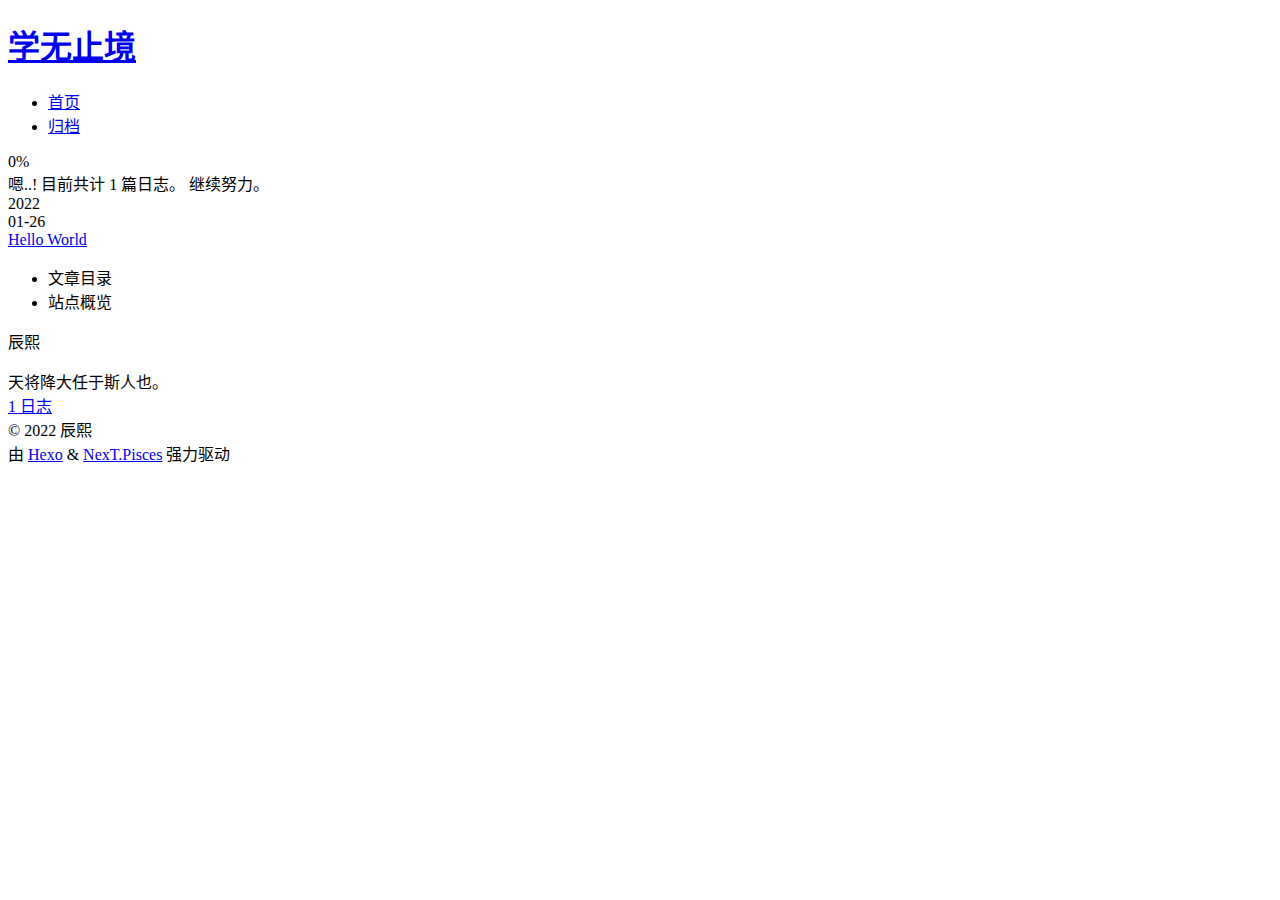
==== archives/index.html @ 9449c5f8 "Site updated: 2022-01-26 18:13:05" ====
<!DOCTYPE html>
<html lang="zh-CN">
<head>
  <meta charset="UTF-8">
<meta name="viewport" content="width=device-width, initial-scale=1, maximum-scale=2">
<meta name="theme-color" content="#222">
<meta name="generator" content="Hexo 6.0.0">
  <link rel="apple-touch-icon" sizes="180x180" href="/chenxijava.github.io/images/apple-touch-icon-next.png">
  <link rel="icon" type="image/png" sizes="32x32" href="/chenxijava.github.io/images/favicon-32x32-next.png">
  <link rel="icon" type="image/png" sizes="16x16" href="/chenxijava.github.io/images/favicon-16x16-next.png">
  <link rel="mask-icon" href="/chenxijava.github.io/images/logo.svg" color="#222">

<link rel="stylesheet" href="/chenxijava.github.io/css/main.css">


<link rel="stylesheet" href="/chenxijava.github.io/lib/font-awesome/css/all.min.css">

<script id="hexo-configurations">
    var NexT = window.NexT || {};
    var CONFIG = {"hostname":"chen-xi-d.github.io","root":"/chenxijava.github.io/","scheme":"Pisces","version":"7.8.0","exturl":false,"sidebar":{"position":"left","display":"post","padding":18,"offset":12,"onmobile":false},"copycode":{"enable":false,"show_result":false,"style":null},"back2top":{"enable":true,"sidebar":false,"scrollpercent":false},"bookmark":{"enable":false,"color":"#222","save":"auto"},"fancybox":false,"mediumzoom":false,"lazyload":false,"pangu":false,"comments":{"style":"tabs","active":null,"storage":true,"lazyload":false,"nav":null},"algolia":{"hits":{"per_page":10},"labels":{"input_placeholder":"Search for Posts","hits_empty":"We didn't find any results for the search: ${query}","hits_stats":"${hits} results found in ${time} ms"}},"localsearch":{"enable":false,"trigger":"auto","top_n_per_article":1,"unescape":false,"preload":false},"motion":{"enable":true,"async":false,"transition":{"post_block":"fadeIn","post_header":"slideDownIn","post_body":"slideDownIn","coll_header":"slideLeftIn","sidebar":"slideUpIn"}}};
  </script>

  <meta name="description" content="天将降大任于斯人也。">
<meta property="og:type" content="website">
<meta property="og:title" content="学无止境">
<meta property="og:url" content="https://chen-xi-d.github.io/chenxijava.github.io/archives/index.html">
<meta property="og:site_name" content="学无止境">
<meta property="og:description" content="天将降大任于斯人也。">
<meta property="og:locale" content="zh_CN">
<meta property="article:author" content="辰熙">
<meta name="twitter:card" content="summary">

<link rel="canonical" href="https://chen-xi-d.github.io/chenxijava.github.io/archives/">


<script id="page-configurations">
  // https://hexo.io/docs/variables.html
  CONFIG.page = {
    sidebar: "",
    isHome : false,
    isPost : false,
    lang   : 'zh-CN'
  };
</script>

  <title>归档 | 学无止境</title>
  






  <noscript>
  <style>
  .use-motion .brand,
  .use-motion .menu-item,
  .sidebar-inner,
  .use-motion .post-block,
  .use-motion .pagination,
  .use-motion .comments,
  .use-motion .post-header,
  .use-motion .post-body,
  .use-motion .collection-header { opacity: initial; }

  .use-motion .site-title,
  .use-motion .site-subtitle {
    opacity: initial;
    top: initial;
  }

  .use-motion .logo-line-before i { left: initial; }
  .use-motion .logo-line-after i { right: initial; }
  </style>
</noscript>

</head>

<body itemscope itemtype="http://schema.org/WebPage">
  <div class="container use-motion">
    <div class="headband"></div>

    <header class="header" itemscope itemtype="http://schema.org/WPHeader">
      <div class="header-inner"><div class="site-brand-container">
  <div class="site-nav-toggle">
    <div class="toggle" aria-label="切换导航栏">
      <span class="toggle-line toggle-line-first"></span>
      <span class="toggle-line toggle-line-middle"></span>
      <span class="toggle-line toggle-line-last"></span>
    </div>
  </div>

  <div class="site-meta">

    <a href="/chenxijava.github.io/" class="brand" rel="start">
      <span class="logo-line-before"><i></i></span>
      <h1 class="site-title">学无止境</h1>
      <span class="logo-line-after"><i></i></span>
    </a>
  </div>

  <div class="site-nav-right">
    <div class="toggle popup-trigger">
    </div>
  </div>
</div>




<nav class="site-nav">
  <ul id="menu" class="main-menu menu">
        <li class="menu-item menu-item-home">

    <a href="/chenxijava.github.io/" rel="section"><i class="fa fa-home fa-fw"></i>首页</a>

  </li>
        <li class="menu-item menu-item-archives">

    <a href="/chenxijava.github.io/archives/" rel="section"><i class="fa fa-archive fa-fw"></i>归档</a>

  </li>
  </ul>
</nav>




</div>
    </header>

    
  <div class="back-to-top">
    <i class="fa fa-arrow-up"></i>
    <span>0%</span>
  </div>


    <main class="main">
      <div class="main-inner">
        <div class="content-wrap">
          

          <div class="content archive">
            

  
  
  
  <div class="post-block">
    <div class="posts-collapse">
      <div class="collection-title">
        <span class="collection-header">嗯..! 目前共计 1 篇日志。 继续努力。</span>
      </div>

      
    <div class="collection-year">
      <span class="collection-header">2022</span>
    </div>

  <article itemscope itemtype="http://schema.org/Article">
    <header class="post-header">

      <div class="post-meta">
        <time itemprop="dateCreated"
              datetime="2022-01-26T10:30:48+08:00"
              content="2022-01-26">
          01-26
        </time>
      </div>

      <div class="post-title">
          <a class="post-title-link" href="/chenxijava.github.io/2022/01/26/hello-world/" itemprop="url">
            <span itemprop="name">Hello World</span>
          </a>
      </div>

    </header>
  </article>


    </div>
  </div>
  
  
  

  



          </div>
          

<script>
  window.addEventListener('tabs:register', () => {
    let { activeClass } = CONFIG.comments;
    if (CONFIG.comments.storage) {
      activeClass = localStorage.getItem('comments_active') || activeClass;
    }
    if (activeClass) {
      let activeTab = document.querySelector(`a[href="#comment-${activeClass}"]`);
      if (activeTab) {
        activeTab.click();
      }
    }
  });
  if (CONFIG.comments.storage) {
    window.addEventListener('tabs:click', event => {
      if (!event.target.matches('.tabs-comment .tab-content .tab-pane')) return;
      let commentClass = event.target.classList[1];
      localStorage.setItem('comments_active', commentClass);
    });
  }
</script>

        </div>
          
  
  <div class="toggle sidebar-toggle">
    <span class="toggle-line toggle-line-first"></span>
    <span class="toggle-line toggle-line-middle"></span>
    <span class="toggle-line toggle-line-last"></span>
  </div>

  <aside class="sidebar">
    <div class="sidebar-inner">

      <ul class="sidebar-nav motion-element">
        <li class="sidebar-nav-toc">
          文章目录
        </li>
        <li class="sidebar-nav-overview">
          站点概览
        </li>
      </ul>

      <!--noindex-->
      <div class="post-toc-wrap sidebar-panel">
      </div>
      <!--/noindex-->

      <div class="site-overview-wrap sidebar-panel">
        <div class="site-author motion-element" itemprop="author" itemscope itemtype="http://schema.org/Person">
  <p class="site-author-name" itemprop="name">辰熙</p>
  <div class="site-description" itemprop="description">天将降大任于斯人也。</div>
</div>
<div class="site-state-wrap motion-element">
  <nav class="site-state">
      <div class="site-state-item site-state-posts">
          <a href="/chenxijava.github.io/archives/">
        
          <span class="site-state-item-count">1</span>
          <span class="site-state-item-name">日志</span>
        </a>
      </div>
  </nav>
</div>



      </div>

    </div>
  </aside>
  <div id="sidebar-dimmer"></div>


      </div>
    </main>

    <footer class="footer">
      <div class="footer-inner">
        

        

<div class="copyright">
  
  &copy; 
  <span itemprop="copyrightYear">2022</span>
  <span class="with-love">
    <i class="fa fa-heart"></i>
  </span>
  <span class="author" itemprop="copyrightHolder">辰熙</span>
</div>
  <div class="powered-by">由 <a href="https://hexo.io/" class="theme-link" rel="noopener" target="_blank">Hexo</a> & <a href="https://pisces.theme-next.org/" class="theme-link" rel="noopener" target="_blank">NexT.Pisces</a> 强力驱动
  </div>

        








      </div>
    </footer>
  </div>

  
  <script src="/chenxijava.github.io/lib/anime.min.js"></script>
  <script src="/chenxijava.github.io/lib/velocity/velocity.min.js"></script>
  <script src="/chenxijava.github.io/lib/velocity/velocity.ui.min.js"></script>

<script src="/chenxijava.github.io/js/utils.js"></script>

<script src="/chenxijava.github.io/js/motion.js"></script>


<script src="/chenxijava.github.io/js/schemes/pisces.js"></script>


<script src="/chenxijava.github.io/js/next-boot.js"></script>




  















  

  

</body>
</html>
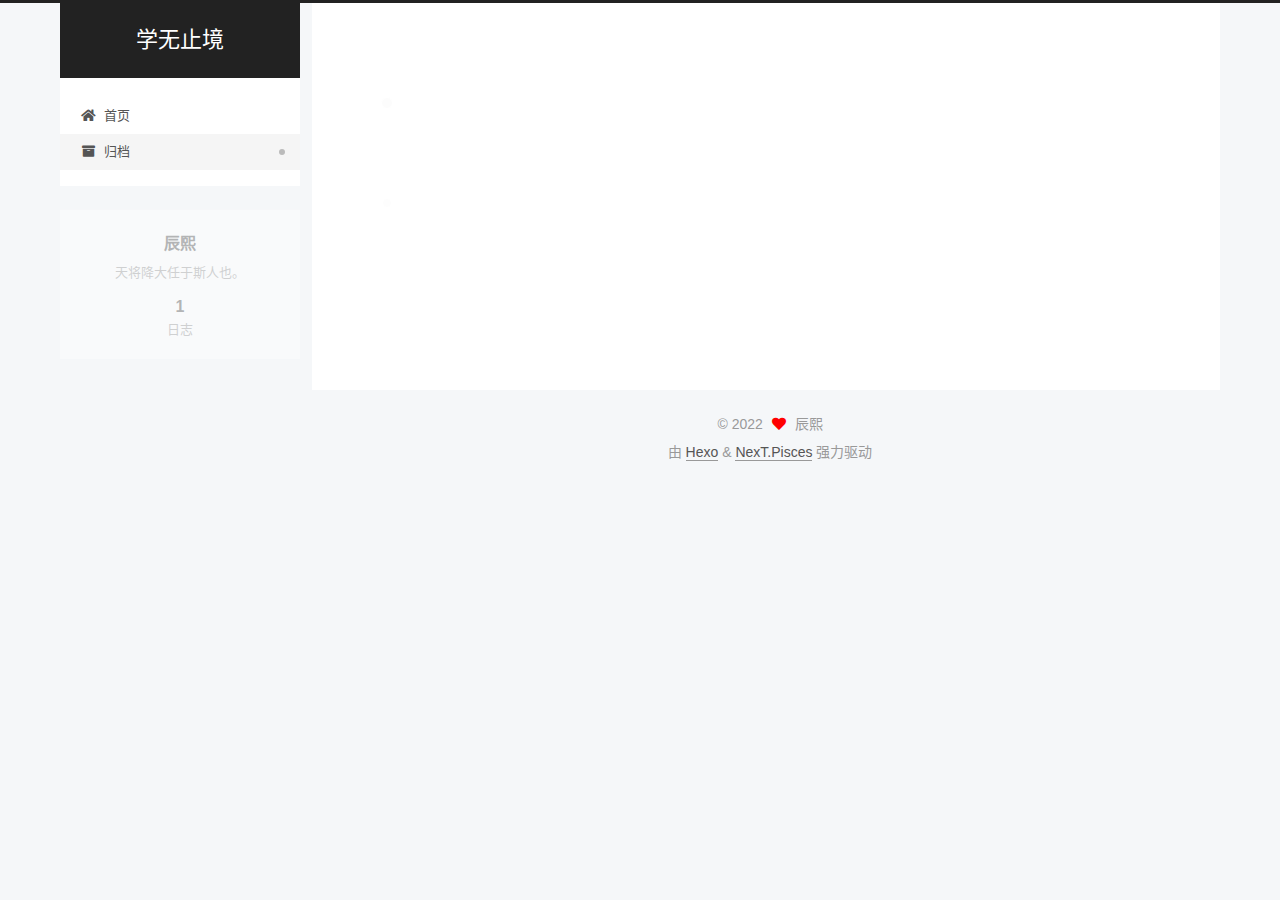
==== commit 420c98ac: "Site updated: 2022-01-26 18:37:50" ====
--- a/archives/index.html
+++ b/archives/index.html
@@ -5,32 +5,32 @@
 <meta name="viewport" content="width=device-width, initial-scale=1, maximum-scale=2">
 <meta name="theme-color" content="#222">
 <meta name="generator" content="Hexo 6.0.0">
-  <link rel="apple-touch-icon" sizes="180x180" href="/chenxijava.github.io/images/apple-touch-icon-next.png">
-  <link rel="icon" type="image/png" sizes="32x32" href="/chenxijava.github.io/images/favicon-32x32-next.png">
-  <link rel="icon" type="image/png" sizes="16x16" href="/chenxijava.github.io/images/favicon-16x16-next.png">
-  <link rel="mask-icon" href="/chenxijava.github.io/images/logo.svg" color="#222">
-
-<link rel="stylesheet" href="/chenxijava.github.io/css/main.css">
-
-
-<link rel="stylesheet" href="/chenxijava.github.io/lib/font-awesome/css/all.min.css">
+  <link rel="apple-touch-icon" sizes="180x180" href="/images/apple-touch-icon-next.png">
+  <link rel="icon" type="image/png" sizes="32x32" href="/images/favicon-32x32-next.png">
+  <link rel="icon" type="image/png" sizes="16x16" href="/images/favicon-16x16-next.png">
+  <link rel="mask-icon" href="/images/logo.svg" color="#222">
+
+<link rel="stylesheet" href="/css/main.css">
+
+
+<link rel="stylesheet" href="/lib/font-awesome/css/all.min.css">
 
 <script id="hexo-configurations">
     var NexT = window.NexT || {};
-    var CONFIG = {"hostname":"chen-xi-d.github.io","root":"/chenxijava.github.io/","scheme":"Pisces","version":"7.8.0","exturl":false,"sidebar":{"position":"left","display":"post","padding":18,"offset":12,"onmobile":false},"copycode":{"enable":false,"show_result":false,"style":null},"back2top":{"enable":true,"sidebar":false,"scrollpercent":false},"bookmark":{"enable":false,"color":"#222","save":"auto"},"fancybox":false,"mediumzoom":false,"lazyload":false,"pangu":false,"comments":{"style":"tabs","active":null,"storage":true,"lazyload":false,"nav":null},"algolia":{"hits":{"per_page":10},"labels":{"input_placeholder":"Search for Posts","hits_empty":"We didn't find any results for the search: ${query}","hits_stats":"${hits} results found in ${time} ms"}},"localsearch":{"enable":false,"trigger":"auto","top_n_per_article":1,"unescape":false,"preload":false},"motion":{"enable":true,"async":false,"transition":{"post_block":"fadeIn","post_header":"slideDownIn","post_body":"slideDownIn","coll_header":"slideLeftIn","sidebar":"slideUpIn"}}};
+    var CONFIG = {"hostname":"chenxudong.com.cn","root":"/","scheme":"Pisces","version":"7.8.0","exturl":false,"sidebar":{"position":"left","display":"post","padding":18,"offset":12,"onmobile":false},"copycode":{"enable":false,"show_result":false,"style":null},"back2top":{"enable":true,"sidebar":false,"scrollpercent":false},"bookmark":{"enable":false,"color":"#222","save":"auto"},"fancybox":false,"mediumzoom":false,"lazyload":false,"pangu":false,"comments":{"style":"tabs","active":null,"storage":true,"lazyload":false,"nav":null},"algolia":{"hits":{"per_page":10},"labels":{"input_placeholder":"Search for Posts","hits_empty":"We didn't find any results for the search: ${query}","hits_stats":"${hits} results found in ${time} ms"}},"localsearch":{"enable":false,"trigger":"auto","top_n_per_article":1,"unescape":false,"preload":false},"motion":{"enable":true,"async":false,"transition":{"post_block":"fadeIn","post_header":"slideDownIn","post_body":"slideDownIn","coll_header":"slideLeftIn","sidebar":"slideUpIn"}}};
   </script>
 
   <meta name="description" content="天将降大任于斯人也。">
 <meta property="og:type" content="website">
 <meta property="og:title" content="学无止境">
-<meta property="og:url" content="https://chen-xi-d.github.io/chenxijava.github.io/archives/index.html">
+<meta property="og:url" content="http://chenxudong.com.cn/archives/index.html">
 <meta property="og:site_name" content="学无止境">
 <meta property="og:description" content="天将降大任于斯人也。">
 <meta property="og:locale" content="zh_CN">
 <meta property="article:author" content="辰熙">
 <meta name="twitter:card" content="summary">
 
-<link rel="canonical" href="https://chen-xi-d.github.io/chenxijava.github.io/archives/">
+<link rel="canonical" href="http://chenxudong.com.cn/archives/">
 
 
 <script id="page-configurations">
@@ -92,7 +92,7 @@
 
   <div class="site-meta">
 
-    <a href="/chenxijava.github.io/" class="brand" rel="start">
+    <a href="/" class="brand" rel="start">
       <span class="logo-line-before"><i></i></span>
       <h1 class="site-title">学无止境</h1>
       <span class="logo-line-after"><i></i></span>
@@ -112,12 +112,12 @@
   <ul id="menu" class="main-menu menu">
         <li class="menu-item menu-item-home">
 
-    <a href="/chenxijava.github.io/" rel="section"><i class="fa fa-home fa-fw"></i>首页</a>
+    <a href="/" rel="section"><i class="fa fa-home fa-fw"></i>首页</a>
 
   </li>
         <li class="menu-item menu-item-archives">
 
-    <a href="/chenxijava.github.io/archives/" rel="section"><i class="fa fa-archive fa-fw"></i>归档</a>
+    <a href="/archives/" rel="section"><i class="fa fa-archive fa-fw"></i>归档</a>
 
   </li>
   </ul>
@@ -170,7 +170,7 @@
       </div>
 
       <div class="post-title">
-          <a class="post-title-link" href="/chenxijava.github.io/2022/01/26/hello-world/" itemprop="url">
+          <a class="post-title-link" href="/2022/01/26/hello-world/" itemprop="url">
             <span itemprop="name">Hello World</span>
           </a>
       </div>
@@ -248,7 +248,7 @@
 <div class="site-state-wrap motion-element">
   <nav class="site-state">
       <div class="site-state-item site-state-posts">
-          <a href="/chenxijava.github.io/archives/">
+          <a href="/archives/">
         
           <span class="site-state-item-count">1</span>
           <span class="site-state-item-name">日志</span>
@@ -301,19 +301,19 @@
   </div>
 
   
-  <script src="/chenxijava.github.io/lib/anime.min.js"></script>
-  <script src="/chenxijava.github.io/lib/velocity/velocity.min.js"></script>
-  <script src="/chenxijava.github.io/lib/velocity/velocity.ui.min.js"></script>
-
-<script src="/chenxijava.github.io/js/utils.js"></script>
-
-<script src="/chenxijava.github.io/js/motion.js"></script>
-
-
-<script src="/chenxijava.github.io/js/schemes/pisces.js"></script>
-
-
-<script src="/chenxijava.github.io/js/next-boot.js"></script>
+  <script src="/lib/anime.min.js"></script>
+  <script src="/lib/velocity/velocity.min.js"></script>
+  <script src="/lib/velocity/velocity.ui.min.js"></script>
+
+<script src="/js/utils.js"></script>
+
+<script src="/js/motion.js"></script>
+
+
+<script src="/js/schemes/pisces.js"></script>
+
+
+<script src="/js/next-boot.js"></script>
 
 
 
--- a/css/main.css
+++ b/css/main.css
@@ -0,0 +1,2441 @@
+:root {
+  --body-bg-color: #f5f7f9;
+  --content-bg-color: #fff;
+  --card-bg-color: #f5f5f5;
+  --text-color: #555;
+  --blockquote-color: #666;
+  --link-color: #555;
+  --link-hover-color: #222;
+  --brand-color: #fff;
+  --brand-hover-color: #fff;
+  --table-row-odd-bg-color: #f9f9f9;
+  --table-row-hover-bg-color: #f5f5f5;
+  --menu-item-bg-color: #f5f5f5;
+  --btn-default-bg: #fff;
+  --btn-default-color: #555;
+  --btn-default-border-color: #555;
+  --btn-default-hover-bg: #222;
+  --btn-default-hover-color: #fff;
+  --btn-default-hover-border-color: #222;
+}
+html {
+  line-height: 1.15; /* 1 */
+  -webkit-text-size-adjust: 100%; /* 2 */
+}
+body {
+  margin: 0;
+}
+main {
+  display: block;
+}
+h1 {
+  font-size: 2em;
+  margin: 0.67em 0;
+}
+hr {
+  box-sizing: content-box; /* 1 */
+  height: 0; /* 1 */
+  overflow: visible; /* 2 */
+}
+pre {
+  font-family: monospace, monospace; /* 1 */
+  font-size: 1em; /* 2 */
+}
+a {
+  background: transparent;
+}
+abbr[title] {
+  border-bottom: none; /* 1 */
+  text-decoration: underline; /* 2 */
+  text-decoration: underline dotted; /* 2 */
+}
+b,
+strong {
+  font-weight: bolder;
+}
+code,
+kbd,
+samp {
+  font-family: monospace, monospace; /* 1 */
+  font-size: 1em; /* 2 */
+}
+small {
+  font-size: 80%;
+}
+sub,
+sup {
+  font-size: 75%;
+  line-height: 0;
+  position: relative;
+  vertical-align: baseline;
+}
+sub {
+  bottom: -0.25em;
+}
+sup {
+  top: -0.5em;
+}
+img {
+  border-style: none;
+}
+button,
+input,
+optgroup,
+select,
+textarea {
+  font-family: inherit; /* 1 */
+  font-size: 100%; /* 1 */
+  line-height: 1.15; /* 1 */
+  margin: 0; /* 2 */
+}
+button,
+input {
+/* 1 */
+  overflow: visible;
+}
+button,
+select {
+/* 1 */
+  text-transform: none;
+}
+button,
+[type='button'],
+[type='reset'],
+[type='submit'] {
+  -webkit-appearance: button;
+}
+button::-moz-focus-inner,
+[type='button']::-moz-focus-inner,
+[type='reset']::-moz-focus-inner,
+[type='submit']::-moz-focus-inner {
+  border-style: none;
+  padding: 0;
+}
+button:-moz-focusring,
+[type='button']:-moz-focusring,
+[type='reset']:-moz-focusring,
+[type='submit']:-moz-focusring {
+  outline: 1px dotted ButtonText;
+}
+fieldset {
+  padding: 0.35em 0.75em 0.625em;
+}
+legend {
+  box-sizing: border-box; /* 1 */
+  color: inherit; /* 2 */
+  display: table; /* 1 */
+  max-width: 100%; /* 1 */
+  padding: 0; /* 3 */
+  white-space: normal; /* 1 */
+}
+progress {
+  vertical-align: baseline;
+}
+textarea {
+  overflow: auto;
+}
+[type='checkbox'],
+[type='radio'] {
+  box-sizing: border-box; /* 1 */
+  padding: 0; /* 2 */
+}
+[type='number']::-webkit-inner-spin-button,
+[type='number']::-webkit-outer-spin-button {
+  height: auto;
+}
+[type='search'] {
+  outline-offset: -2px; /* 2 */
+  -webkit-appearance: textfield; /* 1 */
+}
+[type='search']::-webkit-search-decoration {
+  -webkit-appearance: none;
+}
+::-webkit-file-upload-button {
+  font: inherit; /* 2 */
+  -webkit-appearance: button; /* 1 */
+}
+details {
+  display: block;
+}
+summary {
+  display: list-item;
+}
+template {
+  display: none;
+}
+[hidden] {
+  display: none;
+}
+::selection {
+  background: #262a30;
+  color: #eee;
+}
+html,
+body {
+  height: 100%;
+}
+body {
+  background: var(--body-bg-color);
+  color: var(--text-color);
+  font-family: 'Lato', "PingFang SC", "Microsoft YaHei", sans-serif;
+  font-size: 1em;
+  line-height: 2;
+}
+@media (max-width: 991px) {
+  body {
+    padding-left: 0 !important;
+    padding-right: 0 !important;
+  }
+}
+h1,
+h2,
+h3,
+h4,
+h5,
+h6 {
+  font-family: 'Lato', "PingFang SC", "Microsoft YaHei", sans-serif;
+  font-weight: bold;
+  line-height: 1.5;
+  margin: 20px 0 15px;
+}
+h1 {
+  font-size: 1.5em;
+}
+h2 {
+  font-size: 1.375em;
+}
+h3 {
+  font-size: 1.25em;
+}
+h4 {
+  font-size: 1.125em;
+}
+h5 {
+  font-size: 1em;
+}
+h6 {
+  font-size: 0.875em;
+}
+p {
+  margin: 0 0 20px 0;
+}
+a,
+span.exturl {
+  border-bottom: 1px solid #999;
+  color: var(--link-color);
+  outline: 0;
+  text-decoration: none;
+  overflow-wrap: break-word;
+  word-wrap: break-word;
+  cursor: pointer;
+}
+a:hover,
+span.exturl:hover {
+  border-bottom-color: var(--link-hover-color);
+  color: var(--link-hover-color);
+}
+iframe,
+img,
+video {
+  display: block;
+  margin-left: auto;
+  margin-right: auto;
+  max-width: 100%;
+}
+hr {
+  background-image: repeating-linear-gradient(-45deg, #ddd, #ddd 4px, transparent 4px, transparent 8px);
+  border: 0;
+  height: 3px;
+  margin: 40px 0;
+}
+blockquote {
+  border-left: 4px solid #ddd;
+  color: var(--blockquote-color);
+  margin: 0;
+  padding: 0 15px;
+}
+blockquote cite::before {
+  content: '-';
+  padding: 0 5px;
+}
+dt {
+  font-weight: bold;
+}
+dd {
+  margin: 0;
+  padding: 0;
+}
+kbd {
+  background-color: #f5f5f5;
+  background-image: linear-gradient(#eee, #fff, #eee);
+  border: 1px solid #ccc;
+  border-radius: 0.2em;
+  box-shadow: 0.1em 0.1em 0.2em rgba(0,0,0,0.1);
+  color: #555;
+  font-family: inherit;
+  padding: 0.1em 0.3em;
+  white-space: nowrap;
+}
+.table-container {
+  overflow: auto;
+}
+table {
+  border-collapse: collapse;
+  border-spacing: 0;
+  font-size: 0.875em;
+  margin: 0 0 20px 0;
+  width: 100%;
+}
+tbody tr:nth-of-type(odd) {
+  background: var(--table-row-odd-bg-color);
+}
+tbody tr:hover {
+  background: var(--table-row-hover-bg-color);
+}
+caption,
+th,
+td {
+  font-weight: normal;
+  padding: 8px;
+  vertical-align: middle;
+}
+th,
+td {
+  border: 1px solid #ddd;
+  border-bottom: 3px solid #ddd;
+}
+th {
+  font-weight: 700;
+  padding-bottom: 10px;
+}
+td {
+  border-bottom-width: 1px;
+}
+.btn {
+  background: var(--btn-default-bg);
+  border: 2px solid var(--btn-default-border-color);
+  border-radius: 2px;
+  color: var(--btn-default-color);
+  display: inline-block;
+  font-size: 0.875em;
+  line-height: 2;
+  padding: 0 20px;
+  text-decoration: none;
+  transition-property: background-color;
+  transition-delay: 0s;
+  transition-duration: 0.2s;
+  transition-timing-function: ease-in-out;
+}
+.btn:hover {
+  background: var(--btn-default-hover-bg);
+  border-color: var(--btn-default-hover-border-color);
+  color: var(--btn-default-hover-color);
+}
+.btn + .btn {
+  margin: 0 0 8px 8px;
+}
+.btn .fa-fw {
+  text-align: left;
+  width: 1.285714285714286em;
+}
+.toggle {
+  line-height: 0;
+}
+.toggle .toggle-line {
+  background: #fff;
+  display: inline-block;
+  height: 2px;
+  left: 0;
+  position: relative;
+  top: 0;
+  transition: all 0.4s;
+  vertical-align: top;
+  width: 100%;
+}
+.toggle .toggle-line:not(:first-child) {
+  margin-top: 3px;
+}
+.toggle.toggle-arrow .toggle-line-first {
+  left: 50%;
+  top: 2px;
+  transform: rotate(45deg);
+  width: 50%;
+}
+.toggle.toggle-arrow .toggle-line-middle {
+  left: 2px;
+  width: 90%;
+}
+.toggle.toggle-arrow .toggle-line-last {
+  left: 50%;
+  top: -2px;
+  transform: rotate(-45deg);
+  width: 50%;
+}
+.toggle.toggle-close .toggle-line-first {
+  transform: rotate(-45deg);
+  top: 5px;
+}
+.toggle.toggle-close .toggle-line-middle {
+  opacity: 0;
+}
+.toggle.toggle-close .toggle-line-last {
+  transform: rotate(45deg);
+  top: -5px;
+}
+.highlight,
+pre {
+  background: #f7f7f7;
+  color: #4d4d4c;
+  line-height: 1.6;
+  margin: 0 auto 20px;
+}
+pre,
+code {
+  font-family: consolas, Menlo, monospace, "PingFang SC", "Microsoft YaHei";
+}
+code {
+  background: #eee;
+  border-radius: 3px;
+  color: #555;
+  padding: 2px 4px;
+  overflow-wrap: break-word;
+  word-wrap: break-word;
+}
+.highlight *::selection {
+  background: #d6d6d6;
+}
+.highlight pre {
+  border: 0;
+  margin: 0;
+  padding: 10px 0;
+}
+.highlight table {
+  border: 0;
+  margin: 0;
+  width: auto;
+}
+.highlight td {
+  border: 0;
+  padding: 0;
+}
+.highlight figcaption {
+  background: #eff2f3;
+  color: #4d4d4c;
+  display: flex;
+  font-size: 0.875em;
+  justify-content: space-between;
+  line-height: 1.2;
+  padding: 0.5em;
+}
+.highlight figcaption a {
+  color: #4d4d4c;
+}
+.highlight figcaption a:hover {
+  border-bottom-color: #4d4d4c;
+}
+.highlight .gutter {
+  -moz-user-select: none;
+  -ms-user-select: none;
+  -webkit-user-select: none;
+  user-select: none;
+}
+.highlight .gutter pre {
+  background: #eff2f3;
+  color: #869194;
+  padding-left: 10px;
+  padding-right: 10px;
+  text-align: right;
+}
+.highlight .code pre {
+  background: #f7f7f7;
+  padding-left: 10px;
+  width: 100%;
+}
+.gist table {
+  width: auto;
+}
+.gist table td {
+  border: 0;
+}
+pre {
+  overflow: auto;
+  padding: 10px;
+}
+pre code {
+  background: none;
+  color: #4d4d4c;
+  font-size: 0.875em;
+  padding: 0;
+  text-shadow: none;
+}
+pre .deletion {
+  background: #fdd;
+}
+pre .addition {
+  background: #dfd;
+}
+pre .meta {
+  color: #eab700;
+  -moz-user-select: none;
+  -ms-user-select: none;
+  -webkit-user-select: none;
+  user-select: none;
+}
+pre .comment {
+  color: #8e908c;
+}
+pre .variable,
+pre .attribute,
+pre .tag,
+pre .name,
+pre .regexp,
+pre .ruby .constant,
+pre .xml .tag .title,
+pre .xml .pi,
+pre .xml .doctype,
+pre .html .doctype,
+pre .css .id,
+pre .css .class,
+pre .css .pseudo {
+  color: #c82829;
+}
+pre .number,
+pre .preprocessor,
+pre .built_in,
+pre .builtin-name,
+pre .literal,
+pre .params,
+pre .constant,
+pre .command {
+  color: #f5871f;
+}
+pre .ruby .class .title,
+pre .css .rules .attribute,
+pre .string,
+pre .symbol,
+pre .value,
+pre .inheritance,
+pre .header,
+pre .ruby .symbol,
+pre .xml .cdata,
+pre .special,
+pre .formula {
+  color: #718c00;
+}
+pre .title,
+pre .css .hexcolor {
+  color: #3e999f;
+}
+pre .function,
+pre .python .decorator,
+pre .python .title,
+pre .ruby .function .title,
+pre .ruby .title .keyword,
+pre .perl .sub,
+pre .javascript .title,
+pre .coffeescript .title {
+  color: #4271ae;
+}
+pre .keyword,
+pre .javascript .function {
+  color: #8959a8;
+}
+.blockquote-center {
+  border-left: none;
+  margin: 40px 0;
+  padding: 0;
+  position: relative;
+  text-align: center;
+}
+.blockquote-center .fa {
+  display: block;
+  opacity: 0.6;
+  position: absolute;
+  width: 100%;
+}
+.blockquote-center .fa-quote-left {
+  border-top: 1px solid #ccc;
+  text-align: left;
+  top: -20px;
+}
+.blockquote-center .fa-quote-right {
+  border-bottom: 1px solid #ccc;
+  text-align: right;
+  bottom: -20px;
+}
+.blockquote-center p,
+.blockquote-center div {
+  text-align: center;
+}
+.post-body .group-picture img {
+  margin: 0 auto;
+  padding: 0 3px;
+}
+.group-picture-row {
+  margin-bottom: 6px;
+  overflow: hidden;
+}
+.group-picture-column {
+  float: left;
+  margin-bottom: 10px;
+}
+.post-body .label {
+  color: #555;
+  display: inline;
+  padding: 0 2px;
+}
+.post-body .label.default {
+  background: #f0f0f0;
+}
+.post-body .label.primary {
+  background: #efe6f7;
+}
+.post-body .label.info {
+  background: #e5f2f8;
+}
+.post-body .label.success {
+  background: #e7f4e9;
+}
+.post-body .label.warning {
+  background: #fcf6e1;
+}
+.post-body .label.danger {
+  background: #fae8eb;
+}
+.post-body .tabs {
+  margin-bottom: 20px;
+}
+.post-body .tabs,
+.tabs-comment {
+  display: block;
+  padding-top: 10px;
+  position: relative;
+}
+.post-body .tabs ul.nav-tabs,
+.tabs-comment ul.nav-tabs {
+  display: flex;
+  flex-wrap: wrap;
+  margin: 0;
+  margin-bottom: -1px;
+  padding: 0;
+}
+@media (max-width: 413px) {
+  .post-body .tabs ul.nav-tabs,
+  .tabs-comment ul.nav-tabs {
+    display: block;
+    margin-bottom: 5px;
+  }
+}
+.post-body .tabs ul.nav-tabs li.tab,
+.tabs-comment ul.nav-tabs li.tab {
+  border-bottom: 1px solid #ddd;
+  border-left: 1px solid transparent;
+  border-right: 1px solid transparent;
+  border-top: 3px solid transparent;
+  flex-grow: 1;
+  list-style-type: none;
+  border-radius: 0 0 0 0;
+}
+@media (max-width: 413px) {
+  .post-body .tabs ul.nav-tabs li.tab,
+  .tabs-comment ul.nav-tabs li.tab {
+    border-bottom: 1px solid transparent;
+    border-left: 3px solid transparent;
+    border-right: 1px solid transparent;
+    border-top: 1px solid transparent;
+  }
+}
+@media (max-width: 413px) {
+  .post-body .tabs ul.nav-tabs li.tab,
+  .tabs-comment ul.nav-tabs li.tab {
+    border-radius: 0;
+  }
+}
+.post-body .tabs ul.nav-tabs li.tab a,
+.tabs-comment ul.nav-tabs li.tab a {
+  border-bottom: initial;
+  display: block;
+  line-height: 1.8;
+  outline: 0;
+  padding: 0.25em 0.75em;
+  text-align: center;
+  transition-delay: 0s;
+  transition-duration: 0.2s;
+  transition-timing-function: ease-out;
+}
+.post-body .tabs ul.nav-tabs li.tab a i,
+.tabs-comment ul.nav-tabs li.tab a i {
+  width: 1.285714285714286em;
+}
+.post-body .tabs ul.nav-tabs li.tab.active,
+.tabs-comment ul.nav-tabs li.tab.active {
+  border-bottom: 1px solid transparent;
+  border-left: 1px solid #ddd;
+  border-right: 1px solid #ddd;
+  border-top: 3px solid #fc6423;
+}
+@media (max-width: 413px) {
+  .post-body .tabs ul.nav-tabs li.tab.active,
+  .tabs-comment ul.nav-tabs li.tab.active {
+    border-bottom: 1px solid #ddd;
+    border-left: 3px solid #fc6423;
+    border-right: 1px solid #ddd;
+    border-top: 1px solid #ddd;
+  }
+}
+.post-body .tabs ul.nav-tabs li.tab.active a,
+.tabs-comment ul.nav-tabs li.tab.active a {
+  color: var(--link-color);
+  cursor: default;
+}
+.post-body .tabs .tab-content .tab-pane,
+.tabs-comment .tab-content .tab-pane {
+  border: 1px solid #ddd;
+  border-top: 0;
+  padding: 20px 20px 0 20px;
+  border-radius: 0;
+}
+.post-body .tabs .tab-content .tab-pane:not(.active),
+.tabs-comment .tab-content .tab-pane:not(.active) {
+  display: none;
+}
+.post-body .tabs .tab-content .tab-pane.active,
+.tabs-comment .tab-content .tab-pane.active {
+  display: block;
+}
+.post-body .tabs .tab-content .tab-pane.active:nth-of-type(1),
+.tabs-comment .tab-content .tab-pane.active:nth-of-type(1) {
+  border-radius: 0 0 0 0;
+}
+@media (max-width: 413px) {
+  .post-body .tabs .tab-content .tab-pane.active:nth-of-type(1),
+  .tabs-comment .tab-content .tab-pane.active:nth-of-type(1) {
+    border-radius: 0;
+  }
+}
+.post-body .note {
+  border-radius: 3px;
+  margin-bottom: 20px;
+  padding: 1em;
+  position: relative;
+  border: 1px solid #eee;
+  border-left-width: 5px;
+}
+.post-body .note h2,
+.post-body .note h3,
+.post-body .note h4,
+.post-body .note h5,
+.post-body .note h6 {
+  margin-top: 0;
+  border-bottom: initial;
+  margin-bottom: 0;
+  padding-top: 0;
+}
+.post-body .note p:first-child,
+.post-body .note ul:first-child,
+.post-body .note ol:first-child,
+.post-body .note table:first-child,
+.post-body .note pre:first-child,
+.post-body .note blockquote:first-child,
+.post-body .note img:first-child {
+  margin-top: 0;
+}
+.post-body .note p:last-child,
+.post-body .note ul:last-child,
+.post-body .note ol:last-child,
+.post-body .note table:last-child,
+.post-body .note pre:last-child,
+.post-body .note blockquote:last-child,
+.post-body .note img:last-child {
+  margin-bottom: 0;
+}
+.post-body .note.default {
+  border-left-color: #777;
+}
+.post-body .note.default h2,
+.post-body .note.default h3,
+.post-body .note.default h4,
+.post-body .note.default h5,
+.post-body .note.default h6 {
+  color: #777;
+}
+.post-body .note.primary {
+  border-left-color: #6f42c1;
+}
+.post-body .note.primary h2,
+.post-body .note.primary h3,
+.post-body .note.primary h4,
+.post-body .note.primary h5,
+.post-body .note.primary h6 {
+  color: #6f42c1;
+}
+.post-body .note.info {
+  border-left-color: #428bca;
+}
+.post-body .note.info h2,
+.post-body .note.info h3,
+.post-body .note.info h4,
+.post-body .note.info h5,
+.post-body .note.info h6 {
+  color: #428bca;
+}
+.post-body .note.success {
+  border-left-color: #5cb85c;
+}
+.post-body .note.success h2,
+.post-body .note.success h3,
+.post-body .note.success h4,
+.post-body .note.success h5,
+.post-body .note.success h6 {
+  color: #5cb85c;
+}
+.post-body .note.warning {
+  border-left-color: #f0ad4e;
+}
+.post-body .note.warning h2,
+.post-body .note.warning h3,
+.post-body .note.warning h4,
+.post-body .note.warning h5,
+.post-body .note.warning h6 {
+  color: #f0ad4e;
+}
+.post-body .note.danger {
+  border-left-color: #d9534f;
+}
+.post-body .note.danger h2,
+.post-body .note.danger h3,
+.post-body .note.danger h4,
+.post-body .note.danger h5,
+.post-body .note.danger h6 {
+  color: #d9534f;
+}
+.pagination .prev,
+.pagination .next,
+.pagination .page-number,
+.pagination .space {
+  display: inline-block;
+  margin: 0 10px;
+  padding: 0 11px;
+  position: relative;
+  top: -1px;
+}
+@media (max-width: 767px) {
+  .pagination .prev,
+  .pagination .next,
+  .pagination .page-number,
+  .pagination .space {
+    margin: 0 5px;
+  }
+}
+.pagination {
+  border-top: 1px solid #eee;
+  margin: 120px 0 0;
+  text-align: center;
+}
+.pagination .prev,
+.pagination .next,
+.pagination .page-number {
+  border-bottom: 0;
+  border-top: 1px solid #eee;
+  transition-property: border-color;
+  transition-delay: 0s;
+  transition-duration: 0.2s;
+  transition-timing-function: ease-in-out;
+}
+.pagination .prev:hover,
+.pagination .next:hover,
+.pagination .page-number:hover {
+  border-top-color: #222;
+}
+.pagination .space {
+  margin: 0;
+  padding: 0;
+}
+.pagination .prev {
+  margin-left: 0;
+}
+.pagination .next {
+  margin-right: 0;
+}
+.pagination .page-number.current {
+  background: #ccc;
+  border-top-color: #ccc;
+  color: #fff;
+}
+@media (max-width: 767px) {
+  .pagination {
+    border-top: none;
+  }
+  .pagination .prev,
+  .pagination .next,
+  .pagination .page-number {
+    border-bottom: 1px solid #eee;
+    border-top: 0;
+    margin-bottom: 10px;
+    padding: 0 10px;
+  }
+  .pagination .prev:hover,
+  .pagination .next:hover,
+  .pagination .page-number:hover {
+    border-bottom-color: #222;
+  }
+}
+.comments {
+  margin-top: 60px;
+  overflow: hidden;
+}
+.comment-button-group {
+  display: flex;
+  flex-wrap: wrap-reverse;
+  justify-content: center;
+  margin: 1em 0;
+}
+.comment-button-group .comment-button {
+  margin: 0.1em 0.2em;
+}
+.comment-button-group .comment-button.active {
+  background: var(--btn-default-hover-bg);
+  border-color: var(--btn-default-hover-border-color);
+  color: var(--btn-default-hover-color);
+}
+.comment-position {
+  display: none;
+}
+.comment-position.active {
+  display: block;
+}
+.tabs-comment {
+  background: var(--content-bg-color);
+  margin-top: 4em;
+  padding-top: 0;
+}
+.tabs-comment .comments {
+  border: 0;
+  box-shadow: none;
+  margin-top: 0;
+  padding-top: 0;
+}
+.container {
+  min-height: 100%;
+  position: relative;
+}
+.main-inner {
+  margin: 0 auto;
+  width: calc(100% - 20px);
+}
+@media (min-width: 1200px) {
+  .main-inner {
+    width: 1160px;
+  }
+}
+@media (min-width: 1600px) {
+  .main-inner {
+    width: 73%;
+  }
+}
+@media (max-width: 767px) {
+  .content-wrap {
+    padding: 0 20px;
+  }
+}
+.header {
+  background: transparent;
+}
+.header-inner {
+  margin: 0 auto;
+  width: calc(100% - 20px);
+}
+@media (min-width: 1200px) {
+  .header-inner {
+    width: 1160px;
+  }
+}
+@media (min-width: 1600px) {
+  .header-inner {
+    width: 73%;
+  }
+}
+.site-brand-container {
+  display: flex;
+  flex-shrink: 0;
+  padding: 0 10px;
+}
+.headband {
+  background: #222;
+  height: 3px;
+}
+.site-meta {
+  flex-grow: 1;
+  text-align: center;
+}
+@media (max-width: 767px) {
+  .site-meta {
+    text-align: center;
+  }
+}
+.brand {
+  border-bottom: none;
+  color: var(--brand-color);
+  display: inline-block;
+  line-height: 1.375em;
+  padding: 0 40px;
+  position: relative;
+}
+.brand:hover {
+  color: var(--brand-hover-color);
+}
+.site-title {
+  font-family: 'Lato', "PingFang SC", "Microsoft YaHei", sans-serif;
+  font-size: 1.375em;
+  font-weight: normal;
+  margin: 0;
+}
+.site-subtitle {
+  color: #ddd;
+  font-size: 0.8125em;
+  margin: 10px 0;
+}
+.use-motion .brand {
+  opacity: 0;
+}
+.use-motion .site-title,
+.use-motion .site-subtitle,
+.use-motion .custom-logo-image {
+  opacity: 0;
+  position: relative;
+  top: -10px;
+}
+.site-nav-toggle,
+.site-nav-right {
+  display: none;
+}
+@media (max-width: 767px) {
+  .site-nav-toggle,
+  .site-nav-right {
+    display: flex;
+    flex-direction: column;
+    justify-content: center;
+  }
+}
+.site-nav-toggle .toggle,
+.site-nav-right .toggle {
+  color: var(--text-color);
+  padding: 10px;
+  width: 22px;
+}
+.site-nav-toggle .toggle .toggle-line,
+.site-nav-right .toggle .toggle-line {
+  background: var(--text-color);
+  border-radius: 1px;
+}
+.site-nav {
+  display: block;
+}
+@media (max-width: 767px) {
+  .site-nav {
+    clear: both;
+    display: none;
+  }
+}
+.site-nav.site-nav-on {
+  display: block;
+}
+.menu {
+  margin-top: 20px;
+  padding-left: 0;
+  text-align: center;
+}
+.menu-item {
+  display: inline-block;
+  list-style: none;
+  margin: 0 10px;
+}
+@media (max-width: 767px) {
+  .menu-item {
+    display: block;
+    margin-top: 10px;
+  }
+  .menu-item.menu-item-search {
+    display: none;
+  }
+}
+.menu-item a,
+.menu-item span.exturl {
+  border-bottom: 0;
+  display: block;
+  font-size: 0.8125em;
+  transition-property: border-color;
+  transition-delay: 0s;
+  transition-duration: 0.2s;
+  transition-timing-function: ease-in-out;
+}
+@media (hover: none) {
+  .menu-item a:hover,
+  .menu-item span.exturl:hover {
+    border-bottom-color: transparent !important;
+  }
+}
+.menu-item .fa,
+.menu-item .fab,
+.menu-item .far,
+.menu-item .fas {
+  margin-right: 8px;
+}
+.menu-item .badge {
+  display: inline-block;
+  font-weight: bold;
+  line-height: 1;
+  margin-left: 0.35em;
+  margin-top: 0.35em;
+  text-align: center;
+  white-space: nowrap;
+}
+@media (max-width: 767px) {
+  .menu-item .badge {
+    float: right;
+    margin-left: 0;
+  }
+}
+.menu-item-active a,
+.menu .menu-item a:hover,
+.menu .menu-item span.exturl:hover {
+  background: var(--menu-item-bg-color);
+}
+.use-motion .menu-item {
+  opacity: 0;
+}
+.sidebar {
+  background: #222;
+  bottom: 0;
+  box-shadow: inset 0 2px 6px #000;
+  position: fixed;
+  top: 0;
+}
+@media (max-width: 991px) {
+  .sidebar {
+    display: none;
+  }
+}
+.sidebar-inner {
+  color: #999;
+  padding: 18px 10px;
+  text-align: center;
+}
+.cc-license {
+  margin-top: 10px;
+  text-align: center;
+}
+.cc-license .cc-opacity {
+  border-bottom: none;
+  opacity: 0.7;
+}
+.cc-license .cc-opacity:hover {
+  opacity: 0.9;
+}
+.cc-license img {
+  display: inline-block;
+}
+.site-author-image {
+  border: 1px solid #eee;
+  display: block;
+  margin: 0 auto;
+  max-width: 120px;
+  padding: 2px;
+}
+.site-author-name {
+  color: var(--text-color);
+  font-weight: 600;
+  margin: 0;
+  text-align: center;
+}
+.site-description {
+  color: #999;
+  font-size: 0.8125em;
+  margin-top: 0;
+  text-align: center;
+}
+.links-of-author {
+  margin-top: 15px;
+}
+.links-of-author a,
+.links-of-author span.exturl {
+  border-bottom-color: #555;
+  display: inline-block;
+  font-size: 0.8125em;
+  margin-bottom: 10px;
+  margin-right: 10px;
+  vertical-align: middle;
+}
+.links-of-author a::before,
+.links-of-author span.exturl::before {
+  background: #6ae532;
+  border-radius: 50%;
+  content: ' ';
+  display: inline-block;
+  height: 4px;
+  margin-right: 3px;
+  vertical-align: middle;
+  width: 4px;
+}
+.sidebar-button {
+  margin-top: 15px;
+}
+.sidebar-button a {
+  border: 1px solid #fc6423;
+  border-radius: 4px;
+  color: #fc6423;
+  display: inline-block;
+  padding: 0 15px;
+}
+.sidebar-button a .fa,
+.sidebar-button a .fab,
+.sidebar-button a .far,
+.sidebar-button a .fas {
+  margin-right: 5px;
+}
+.sidebar-button a:hover {
+  background: #fc6423;
+  border: 1px solid #fc6423;
+  color: #fff;
+}
+.sidebar-button a:hover .fa,
+.sidebar-button a:hover .fab,
+.sidebar-button a:hover .far,
+.sidebar-button a:hover .fas {
+  color: #fff;
+}
+.links-of-blogroll {
+  font-size: 0.8125em;
+  margin-top: 10px;
+}
+.links-of-blogroll-title {
+  font-size: 0.875em;
+  font-weight: 600;
+  margin-top: 0;
+}
+.links-of-blogroll-list {
+  list-style: none;
+  margin: 0;
+  padding: 0;
+}
+#sidebar-dimmer {
+  display: none;
+}
+@media (max-width: 767px) {
+  #sidebar-dimmer {
+    background: #000;
+    display: block;
+    height: 100%;
+    left: 100%;
+    opacity: 0;
+    position: fixed;
+    top: 0;
+    width: 100%;
+    z-index: 1100;
+  }
+  .sidebar-active + #sidebar-dimmer {
+    opacity: 0.7;
+    transform: translateX(-100%);
+    transition: opacity 0.5s;
+  }
+}
+.sidebar-nav {
+  margin: 0;
+  padding-bottom: 20px;
+  padding-left: 0;
+}
+.sidebar-nav li {
+  border-bottom: 1px solid transparent;
+  color: var(--text-color);
+  cursor: pointer;
+  display: inline-block;
+  font-size: 0.875em;
+}
+.sidebar-nav li.sidebar-nav-overview {
+  margin-left: 10px;
+}
+.sidebar-nav li:hover {
+  color: #fc6423;
+}
+.sidebar-nav .sidebar-nav-active {
+  border-bottom-color: #fc6423;
+  color: #fc6423;
+}
+.sidebar-nav .sidebar-nav-active:hover {
+  color: #fc6423;
+}
+.sidebar-panel {
+  display: none;
+  overflow-x: hidden;
+  overflow-y: auto;
+}
+.sidebar-panel-active {
+  display: block;
+}
+.sidebar-toggle {
+  background: #222;
+  bottom: 45px;
+  cursor: pointer;
+  height: 14px;
+  left: 30px;
+  padding: 5px;
+  position: fixed;
+  width: 14px;
+  z-index: 1300;
+}
+@media (max-width: 991px) {
+  .sidebar-toggle {
+    left: 20px;
+    opacity: 0.8;
+    display: none;
+  }
+}
+.sidebar-toggle:hover .toggle-line {
+  background: #fc6423;
+}
+.post-toc {
+  font-size: 0.875em;
+}
+.post-toc ol {
+  list-style: none;
+  margin: 0;
+  padding: 0 2px 5px 10px;
+  text-align: left;
+}
+.post-toc ol > ol {
+  padding-left: 0;
+}
+.post-toc ol a {
+  transition-property: all;
+  transition-delay: 0s;
+  transition-duration: 0.2s;
+  transition-timing-function: ease-in-out;
+}
+.post-toc .nav-item {
+  line-height: 1.8;
+  overflow: hidden;
+  text-overflow: ellipsis;
+  white-space: nowrap;
+}
+.post-toc .nav .nav-child {
+  display: none;
+}
+.post-toc .nav .active > .nav-child {
+  display: block;
+}
+.post-toc .nav .active-current > .nav-child {
+  display: block;
+}
+.post-toc .nav .active-current > .nav-child > .nav-item {
+  display: block;
+}
+.post-toc .nav .active > a {
+  border-bottom-color: #fc6423;
+  color: #fc6423;
+}
+.post-toc .nav .active-current > a {
+  color: #fc6423;
+}
+.post-toc .nav .active-current > a:hover {
+  color: #fc6423;
+}
+.site-state {
+  display: flex;
+  justify-content: center;
+  line-height: 1.4;
+  margin-top: 10px;
+  overflow: hidden;
+  text-align: center;
+  white-space: nowrap;
+}
+.site-state-item {
+  padding: 0 15px;
+}
+.site-state-item:not(:first-child) {
+  border-left: 1px solid #eee;
+}
+.site-state-item a {
+  border-bottom: none;
+}
+.site-state-item-count {
+  display: block;
+  font-size: 1em;
+  font-weight: 600;
+  text-align: center;
+}
+.site-state-item-name {
+  color: #999;
+  font-size: 0.8125em;
+}
+.footer {
+  color: #999;
+  font-size: 0.875em;
+  padding: 20px 0;
+}
+.footer.footer-fixed {
+  bottom: 0;
+  left: 0;
+  position: absolute;
+  right: 0;
+}
+.footer-inner {
+  box-sizing: border-box;
+  margin: 0 auto;
+  text-align: center;
+  width: calc(100% - 20px);
+}
+@media (min-width: 1200px) {
+  .footer-inner {
+    width: 1160px;
+  }
+}
+@media (min-width: 1600px) {
+  .footer-inner {
+    width: 73%;
+  }
+}
+.languages {
+  display: inline-block;
+  font-size: 1.125em;
+  position: relative;
+}
+.languages .lang-select-label span {
+  margin: 0 0.5em;
+}
+.languages .lang-select {
+  height: 100%;
+  left: 0;
+  opacity: 0;
+  position: absolute;
+  top: 0;
+  width: 100%;
+}
+.with-love {
+  color: #ff0000;
+  display: inline-block;
+  margin: 0 5px;
+}
+.powered-by,
+.theme-info {
+  display: inline-block;
+}
+@-moz-keyframes iconAnimate {
+  0%, 100% {
+    transform: scale(1);
+  }
+  10%, 30% {
+    transform: scale(0.9);
+  }
+  20%, 40%, 60%, 80% {
+    transform: scale(1.1);
+  }
+  50%, 70% {
+    transform: scale(1.1);
+  }
+}
+@-webkit-keyframes iconAnimate {
+  0%, 100% {
+    transform: scale(1);
+  }
+  10%, 30% {
+    transform: scale(0.9);
+  }
+  20%, 40%, 60%, 80% {
+    transform: scale(1.1);
+  }
+  50%, 70% {
+    transform: scale(1.1);
+  }
+}
+@-o-keyframes iconAnimate {
+  0%, 100% {
+    transform: scale(1);
+  }
+  10%, 30% {
+    transform: scale(0.9);
+  }
+  20%, 40%, 60%, 80% {
+    transform: scale(1.1);
+  }
+  50%, 70% {
+    transform: scale(1.1);
+  }
+}
+@keyframes iconAnimate {
+  0%, 100% {
+    transform: scale(1);
+  }
+  10%, 30% {
+    transform: scale(0.9);
+  }
+  20%, 40%, 60%, 80% {
+    transform: scale(1.1);
+  }
+  50%, 70% {
+    transform: scale(1.1);
+  }
+}
+.back-to-top {
+  font-size: 12px;
+  text-align: center;
+  transition-delay: 0s;
+  transition-duration: 0.2s;
+  transition-timing-function: ease-in-out;
+}
+.back-to-top {
+  background: #222;
+  bottom: -100px;
+  box-sizing: border-box;
+  color: #fff;
+  cursor: pointer;
+  left: 30px;
+  opacity: 0.6;
+  padding: 0 6px;
+  position: fixed;
+  transition-property: bottom;
+  z-index: 1300;
+  width: 24px;
+}
+.back-to-top span {
+  display: none;
+}
+.back-to-top:hover {
+  color: #fc6423;
+}
+.back-to-top.back-to-top-on {
+  bottom: 30px;
+}
+@media (max-width: 991px) {
+  .back-to-top {
+    left: 20px;
+    opacity: 0.8;
+  }
+}
+.post-body {
+  font-family: 'Lato', "PingFang SC", "Microsoft YaHei", sans-serif;
+  overflow-wrap: break-word;
+  word-wrap: break-word;
+}
+@media (min-width: 1200px) {
+  .post-body {
+    font-size: 1.125em;
+  }
+}
+.post-body .exturl .fa {
+  font-size: 0.875em;
+  margin-left: 4px;
+}
+.post-body .image-caption,
+.post-body .figure .caption {
+  color: #999;
+  font-size: 0.875em;
+  font-weight: bold;
+  line-height: 1;
+  margin: -20px auto 15px;
+  text-align: center;
+}
+.post-sticky-flag {
+  display: inline-block;
+  transform: rotate(30deg);
+}
+.post-button {
+  margin-top: 40px;
+  text-align: center;
+}
+.use-motion .post-block,
+.use-motion .pagination,
+.use-motion .comments {
+  opacity: 0;
+}
+.use-motion .post-header {
+  opacity: 0;
+}
+.use-motion .post-body {
+  opacity: 0;
+}
+.use-motion .collection-header {
+  opacity: 0;
+}
+.posts-collapse {
+  margin-left: 35px;
+  position: relative;
+}
+@media (max-width: 767px) {
+  .posts-collapse {
+    margin-left: 0px;
+    margin-right: 0px;
+  }
+}
+.posts-collapse .collection-title {
+  font-size: 1.125em;
+  position: relative;
+}
+.posts-collapse .collection-title::before {
+  background: #999;
+  border: 1px solid #fff;
+  border-radius: 50%;
+  content: ' ';
+  height: 10px;
+  left: 0;
+  margin-left: -6px;
+  margin-top: -4px;
+  position: absolute;
+  top: 50%;
+  width: 10px;
+}
+.posts-collapse .collection-year {
+  font-size: 1.5em;
+  font-weight: bold;
+  margin: 60px 0;
+  position: relative;
+}
+.posts-collapse .collection-year::before {
+  background: #bbb;
+  border-radius: 50%;
+  content: ' ';
+  height: 8px;
+  left: 0;
+  margin-left: -4px;
+  margin-top: -4px;
+  position: absolute;
+  top: 50%;
+  width: 8px;
+}
+.posts-collapse .collection-header {
+  display: block;
+  margin: 0 0 0 20px;
+}
+.posts-collapse .collection-header small {
+  color: #bbb;
+  margin-left: 5px;
+}
+.posts-collapse .post-header {
+  border-bottom: 1px dashed #ccc;
+  margin: 30px 0;
+  padding-left: 15px;
+  position: relative;
+  transition-property: border;
+  transition-delay: 0s;
+  transition-duration: 0.2s;
+  transition-timing-function: ease-in-out;
+}
+.posts-collapse .post-header::before {
+  background: #bbb;
+  border: 1px solid #fff;
+  border-radius: 50%;
+  content: ' ';
+  height: 6px;
+  left: 0;
+  margin-left: -4px;
+  position: absolute;
+  top: 0.75em;
+  transition-property: background;
+  width: 6px;
+  transition-delay: 0s;
+  transition-duration: 0.2s;
+  transition-timing-function: ease-in-out;
+}
+.posts-collapse .post-header:hover {
+  border-bottom-color: #666;
+}
+.posts-collapse .post-header:hover::before {
+  background: #222;
+}
+.posts-collapse .post-meta {
+  display: inline;
+  font-size: 0.75em;
+  margin-right: 10px;
+}
+.posts-collapse .post-title {
+  display: inline;
+}
+.posts-collapse .post-title a,
+.posts-collapse .post-title span.exturl {
+  border-bottom: none;
+  color: var(--link-color);
+}
+.posts-collapse .post-title .fa-external-link-alt {
+  font-size: 0.875em;
+  margin-left: 5px;
+}
+.posts-collapse::before {
+  background: #f5f5f5;
+  content: ' ';
+  height: 100%;
+  left: 0;
+  margin-left: -2px;
+  position: absolute;
+  top: 1.25em;
+  width: 4px;
+}
+.post-eof {
+  background: #ccc;
+  height: 1px;
+  margin: 80px auto 60px;
+  text-align: center;
+  width: 8%;
+}
+.post-block:last-of-type .post-eof {
+  display: none;
+}
+.content {
+  padding-top: 40px;
+}
+@media (min-width: 992px) {
+  .post-body {
+    text-align: justify;
+  }
+}
+@media (max-width: 991px) {
+  .post-body {
+    text-align: justify;
+  }
+}
+.post-body h1,
+.post-body h2,
+.post-body h3,
+.post-body h4,
+.post-body h5,
+.post-body h6 {
+  padding-top: 10px;
+}
+.post-body h1 .header-anchor,
+.post-body h2 .header-anchor,
+.post-body h3 .header-anchor,
+.post-body h4 .header-anchor,
+.post-body h5 .header-anchor,
+.post-body h6 .header-anchor {
+  border-bottom-style: none;
+  color: #ccc;
+  float: right;
+  margin-left: 10px;
+  visibility: hidden;
+}
+.post-body h1 .header-anchor:hover,
+.post-body h2 .header-anchor:hover,
+.post-body h3 .header-anchor:hover,
+.post-body h4 .header-anchor:hover,
+.post-body h5 .header-anchor:hover,
+.post-body h6 .header-anchor:hover {
+  color: inherit;
+}
+.post-body h1:hover .header-anchor,
+.post-body h2:hover .header-anchor,
+.post-body h3:hover .header-anchor,
+.post-body h4:hover .header-anchor,
+.post-body h5:hover .header-anchor,
+.post-body h6:hover .header-anchor {
+  visibility: visible;
+}
+.post-body iframe,
+.post-body img,
+.post-body video {
+  margin-bottom: 20px;
+}
+.post-body .video-container {
+  height: 0;
+  margin-bottom: 20px;
+  overflow: hidden;
+  padding-top: 75%;
+  position: relative;
+  width: 100%;
+}
+.post-body .video-container iframe,
+.post-body .video-container object,
+.post-body .video-container embed {
+  height: 100%;
+  left: 0;
+  margin: 0;
+  position: absolute;
+  top: 0;
+  width: 100%;
+}
+.post-gallery {
+  align-items: center;
+  display: grid;
+  grid-gap: 10px;
+  grid-template-columns: 1fr 1fr 1fr;
+  margin-bottom: 20px;
+}
+@media (max-width: 767px) {
+  .post-gallery {
+    grid-template-columns: 1fr 1fr;
+  }
+}
+.post-gallery a {
+  border: 0;
+}
+.post-gallery img {
+  margin: 0;
+}
+.posts-expand .post-header {
+  font-size: 1.125em;
+}
+.posts-expand .post-title {
+  font-size: 1.5em;
+  font-weight: normal;
+  margin: initial;
+  text-align: center;
+  overflow-wrap: break-word;
+  word-wrap: break-word;
+}
+.posts-expand .post-title-link {
+  border-bottom: none;
+  color: var(--link-color);
+  display: inline-block;
+  position: relative;
+  vertical-align: top;
+}
+.posts-expand .post-title-link::before {
+  background: var(--link-color);
+  bottom: 0;
+  content: '';
+  height: 2px;
+  left: 0;
+  position: absolute;
+  transform: scaleX(0);
+  visibility: hidden;
+  width: 100%;
+  transition-delay: 0s;
+  transition-duration: 0.2s;
+  transition-timing-function: ease-in-out;
+}
+.posts-expand .post-title-link:hover::before {
+  transform: scaleX(1);
+  visibility: visible;
+}
+.posts-expand .post-title-link .fa-external-link-alt {
+  font-size: 0.875em;
+  margin-left: 5px;
+}
+.posts-expand .post-meta {
+  color: #999;
+  font-family: 'Lato', "PingFang SC", "Microsoft YaHei", sans-serif;
+  font-size: 0.75em;
+  margin: 3px 0 60px 0;
+  text-align: center;
+}
+.posts-expand .post-meta .post-description {
+  font-size: 0.875em;
+  margin-top: 2px;
+}
+.posts-expand .post-meta time {
+  border-bottom: 1px dashed #999;
+  cursor: pointer;
+}
+.post-meta .post-meta-item + .post-meta-item::before {
+  content: '|';
+  margin: 0 0.5em;
+}
+.post-meta-divider {
+  margin: 0 0.5em;
+}
+.post-meta-item-icon {
+  margin-right: 3px;
+}
+@media (max-width: 991px) {
+  .post-meta-item-icon {
+    display: inline-block;
+  }
+}
+@media (max-width: 991px) {
+  .post-meta-item-text {
+    display: none;
+  }
+}
+.post-nav {
+  border-top: 1px solid #eee;
+  display: flex;
+  justify-content: space-between;
+  margin-top: 15px;
+  padding: 10px 5px 0;
+}
+.post-nav-item {
+  flex: 1;
+}
+.post-nav-item a {
+  border-bottom: none;
+  display: block;
+  font-size: 0.875em;
+  line-height: 1.6;
+  position: relative;
+}
+.post-nav-item a:active {
+  top: 2px;
+}
+.post-nav-item .fa {
+  font-size: 0.75em;
+}
+.post-nav-item:first-child {
+  margin-right: 15px;
+}
+.post-nav-item:first-child .fa {
+  margin-right: 5px;
+}
+.post-nav-item:last-child {
+  margin-left: 15px;
+  text-align: right;
+}
+.post-nav-item:last-child .fa {
+  margin-left: 5px;
+}
+.rtl.post-body p,
+.rtl.post-body a,
+.rtl.post-body h1,
+.rtl.post-body h2,
+.rtl.post-body h3,
+.rtl.post-body h4,
+.rtl.post-body h5,
+.rtl.post-body h6,
+.rtl.post-body li,
+.rtl.post-body ul,
+.rtl.post-body ol {
+  direction: rtl;
+  font-family: UKIJ Ekran;
+}
+.rtl.post-title {
+  font-family: UKIJ Ekran;
+}
+.post-tags {
+  margin-top: 40px;
+  text-align: center;
+}
+.post-tags a {
+  display: inline-block;
+  font-size: 0.8125em;
+}
+.post-tags a:not(:last-child) {
+  margin-right: 10px;
+}
+.post-widgets {
+  border-top: 1px solid #eee;
+  margin-top: 15px;
+  text-align: center;
+}
+.wp_rating {
+  height: 20px;
+  line-height: 20px;
+  margin-top: 10px;
+  padding-top: 6px;
+  text-align: center;
+}
+.social-like {
+  display: flex;
+  font-size: 0.875em;
+  justify-content: center;
+  text-align: center;
+}
+.reward-container {
+  margin: 20px auto;
+  padding: 10px 0;
+  text-align: center;
+  width: 90%;
+}
+.reward-container button {
+  background: transparent;
+  border: 1px solid #fc6423;
+  border-radius: 0;
+  color: #fc6423;
+  cursor: pointer;
+  line-height: 2;
+  outline: 0;
+  padding: 0 15px;
+  vertical-align: text-top;
+}
+.reward-container button:hover {
+  background: #fc6423;
+  border: 1px solid transparent;
+  color: #fa9366;
+}
+#qr {
+  padding-top: 20px;
+}
+#qr a {
+  border: 0;
+}
+#qr img {
+  display: inline-block;
+  margin: 0.8em 2em 0 2em;
+  max-width: 100%;
+  width: 180px;
+}
+#qr p {
+  text-align: center;
+}
+.category-all-page .category-all-title {
+  text-align: center;
+}
+.category-all-page .category-all {
+  margin-top: 20px;
+}
+.category-all-page .category-list {
+  list-style: none;
+  margin: 0;
+  padding: 0;
+}
+.category-all-page .category-list-item {
+  margin: 5px 10px;
+}
+.category-all-page .category-list-count {
+  color: #bbb;
+}
+.category-all-page .category-list-count::before {
+  content: ' (';
+  display: inline;
+}
+.category-all-page .category-list-count::after {
+  content: ') ';
+  display: inline;
+}
+.category-all-page .category-list-child {
+  padding-left: 10px;
+}
+.event-list {
+  padding: 0;
+}
+.event-list hr {
+  background: #222;
+  margin: 20px 0 45px 0;
+}
+.event-list hr::after {
+  background: #222;
+  color: #fff;
+  content: 'NOW';
+  display: inline-block;
+  font-weight: bold;
+  padding: 0 5px;
+  text-align: right;
+}
+.event-list .event {
+  background: #222;
+  margin: 20px 0;
+  min-height: 40px;
+  padding: 15px 0 15px 10px;
+}
+.event-list .event .event-summary {
+  color: #fff;
+  margin: 0;
+  padding-bottom: 3px;
+}
+.event-list .event .event-summary::before {
+  animation: dot-flash 1s alternate infinite ease-in-out;
+  color: #fff;
+  content: '\f111';
+  display: inline-block;
+  font-size: 10px;
+  margin-right: 25px;
+  vertical-align: middle;
+  font-family: 'Font Awesome 5 Free';
+  font-weight: 900;
+}
+.event-list .event .event-relative-time {
+  color: #bbb;
+  display: inline-block;
+  font-size: 12px;
+  font-weight: normal;
+  padding-left: 12px;
+}
+.event-list .event .event-details {
+  color: #fff;
+  display: block;
+  line-height: 18px;
+  margin-left: 56px;
+  padding-bottom: 6px;
+  padding-top: 3px;
+  text-indent: -24px;
+}
+.event-list .event .event-details::before {
+  color: #fff;
+  display: inline-block;
+  margin-right: 9px;
+  text-align: center;
+  text-indent: 0;
+  width: 14px;
+  font-family: 'Font Awesome 5 Free';
+  font-weight: 900;
+}
+.event-list .event .event-details.event-location::before {
+  content: '\f041';
+}
+.event-list .event .event-details.event-duration::before {
+  content: '\f017';
+}
+.event-list .event-past {
+  background: #f5f5f5;
+}
+.event-list .event-past .event-summary,
+.event-list .event-past .event-details {
+  color: #bbb;
+  opacity: 0.9;
+}
+.event-list .event-past .event-summary::before,
+.event-list .event-past .event-details::before {
+  animation: none;
+  color: #bbb;
+}
+@-moz-keyframes dot-flash {
+  from {
+    opacity: 1;
+    transform: scale(1);
+  }
+  to {
+    opacity: 0;
+    transform: scale(0.8);
+  }
+}
+@-webkit-keyframes dot-flash {
+  from {
+    opacity: 1;
+    transform: scale(1);
+  }
+  to {
+    opacity: 0;
+    transform: scale(0.8);
+  }
+}
+@-o-keyframes dot-flash {
+  from {
+    opacity: 1;
+    transform: scale(1);
+  }
+  to {
+    opacity: 0;
+    transform: scale(0.8);
+  }
+}
+@keyframes dot-flash {
+  from {
+    opacity: 1;
+    transform: scale(1);
+  }
+  to {
+    opacity: 0;
+    transform: scale(0.8);
+  }
+}
+ul.breadcrumb {
+  font-size: 0.75em;
+  list-style: none;
+  margin: 1em 0;
+  padding: 0 2em;
+  text-align: center;
+}
+ul.breadcrumb li {
+  display: inline;
+}
+ul.breadcrumb li + li::before {
+  content: '/\00a0';
+  font-weight: normal;
+  padding: 0.5em;
+}
+ul.breadcrumb li + li:last-child {
+  font-weight: bold;
+}
+.tag-cloud {
+  text-align: center;
+}
+.tag-cloud a {
+  display: inline-block;
+  margin: 10px;
+}
+.tag-cloud a:hover {
+  color: var(--link-hover-color) !important;
+}
+.header {
+  margin: 0 auto;
+  position: relative;
+  width: calc(100% - 20px);
+}
+@media (min-width: 1200px) {
+  .header {
+    width: 1160px;
+  }
+}
+@media (min-width: 1600px) {
+  .header {
+    width: 73%;
+  }
+}
+@media (max-width: 991px) {
+  .header {
+    width: auto;
+  }
+}
+.header-inner {
+  background: var(--content-bg-color);
+  border-radius: initial;
+  box-shadow: initial;
+  overflow: hidden;
+  padding: 0;
+  position: absolute;
+  top: 0;
+  width: 240px;
+}
+@media (min-width: 1200px) {
+  .header-inner {
+    width: 240px;
+  }
+}
+@media (max-width: 991px) {
+  .header-inner {
+    border-radius: initial;
+    position: relative;
+    width: auto;
+  }
+}
+.main-inner {
+  align-items: flex-start;
+  display: flex;
+  justify-content: space-between;
+  flex-direction: row-reverse;
+}
+@media (max-width: 991px) {
+  .main-inner {
+    width: auto;
+  }
+}
+.content-wrap {
+  background: var(--content-bg-color);
+  border-radius: initial;
+  box-shadow: initial;
+  box-sizing: border-box;
+  padding: 40px;
+  width: calc(100% - 252px);
+}
+@media (max-width: 991px) {
+  .content-wrap {
+    border-radius: initial;
+    padding: 20px;
+    width: 100%;
+  }
+}
+.footer-inner {
+  padding-left: 260px;
+}
+.back-to-top {
+  left: auto;
+  right: 30px;
+}
+@media (max-width: 991px) {
+  .back-to-top {
+    right: 20px;
+  }
+}
+@media (max-width: 991px) {
+  .footer-inner {
+    padding-left: 0;
+    padding-right: 0;
+    width: auto;
+  }
+}
+.site-brand-container {
+  background: #222;
+}
+@media (max-width: 991px) {
+  .site-brand-container {
+    box-shadow: 0 0 16px rgba(0,0,0,0.5);
+  }
+}
+.site-meta {
+  padding: 20px 0;
+}
+.brand {
+  padding: 0;
+}
+.site-subtitle {
+  margin: 10px 10px 0;
+}
+.custom-logo-image {
+  margin-top: 20px;
+}
+@media (max-width: 991px) {
+  .custom-logo-image {
+    display: none;
+  }
+}
+@media (min-width: 768px) and (max-width: 991px) {
+  .site-nav-toggle,
+  .site-nav-right {
+    display: flex;
+    flex-direction: column;
+    justify-content: center;
+  }
+}
+.site-nav-toggle .toggle,
+.site-nav-right .toggle {
+  color: #fff;
+}
+.site-nav-toggle .toggle .toggle-line,
+.site-nav-right .toggle .toggle-line {
+  background: #fff;
+}
+@media (min-width: 768px) and (max-width: 991px) {
+  .site-nav {
+    display: none;
+  }
+}
+.menu .menu-item {
+  display: block;
+  margin: 0;
+}
+.menu .menu-item a,
+.menu .menu-item span.exturl {
+  padding: 5px 20px;
+  position: relative;
+  text-align: left;
+  transition-property: background-color;
+}
+@media (max-width: 991px) {
+  .menu .menu-item.menu-item-search {
+    display: none;
+  }
+}
+.menu .menu-item .badge {
+  background: #ccc;
+  border-radius: 10px;
+  color: #fff;
+  float: right;
+  padding: 2px 5px;
+  text-shadow: 1px 1px 0 rgba(0,0,0,0.1);
+  vertical-align: middle;
+}
+.main-menu .menu-item-active a::after {
+  background: #bbb;
+  border-radius: 50%;
+  content: ' ';
+  height: 6px;
+  margin-top: -3px;
+  position: absolute;
+  right: 15px;
+  top: 50%;
+  width: 6px;
+}
+.sub-menu {
+  background: var(--content-bg-color);
+  border-bottom: 1px solid #ddd;
+  margin: 0;
+  padding: 6px 0;
+}
+.sub-menu .menu-item {
+  display: inline-block;
+}
+.sub-menu .menu-item a,
+.sub-menu .menu-item span.exturl {
+  background: transparent;
+  margin: 5px 10px;
+  padding: initial;
+}
+.sub-menu .menu-item a:hover,
+.sub-menu .menu-item span.exturl:hover {
+  background: transparent;
+  color: #fc6423;
+}
+.sub-menu .menu-item-active a {
+  border-bottom-color: #fc6423;
+  color: #fc6423;
+}
+.sub-menu .menu-item-active a:hover {
+  border-bottom-color: #fc6423;
+}
+.sidebar {
+  background: var(--body-bg-color);
+  box-shadow: none;
+  margin-top: 100%;
+  position: static;
+  width: 240px;
+}
+@media (max-width: 991px) {
+  .sidebar {
+    display: none;
+  }
+}
+.sidebar-toggle {
+  display: none;
+}
+.sidebar-inner {
+  background: var(--content-bg-color);
+  border-radius: initial;
+  box-shadow: initial;
+  box-sizing: border-box;
+  color: var(--text-color);
+  width: 240px;
+  opacity: 0;
+}
+.sidebar-inner.affix {
+  position: fixed;
+  top: 12px;
+}
+.sidebar-inner.affix-bottom {
+  position: absolute;
+}
+.site-state-item {
+  padding: 0 10px;
+}
+.sidebar-button {
+  border-bottom: 1px dotted #ccc;
+  border-top: 1px dotted #ccc;
+  margin-top: 10px;
+  text-align: center;
+}
+.sidebar-button a {
+  border: 0;
+  color: #fc6423;
+  display: block;
+}
+.sidebar-button a:hover {
+  background: none;
+  border: 0;
+  color: #e34603;
+}
+.sidebar-button a:hover .fa,
+.sidebar-button a:hover .fab,
+.sidebar-button a:hover .far,
+.sidebar-button a:hover .fas {
+  color: #e34603;
+}
+.links-of-author {
+  display: flex;
+  flex-wrap: wrap;
+  margin-top: 10px;
+  justify-content: center;
+}
+.links-of-author-item {
+  margin: 5px 0 0;
+  width: 50%;
+}
+.links-of-author-item a,
+.links-of-author-item span.exturl {
+  box-sizing: border-box;
+  display: inline-block;
+  margin-bottom: 0;
+  margin-right: 0;
+  max-width: 216px;
+  overflow: hidden;
+  padding: 0 5px;
+  text-overflow: ellipsis;
+  white-space: nowrap;
+}
+.links-of-author-item a,
+.links-of-author-item span.exturl {
+  border-bottom: none;
+  display: block;
+  text-decoration: none;
+}
+.links-of-author-item a::before,
+.links-of-author-item span.exturl::before {
+  display: none;
+}
+.links-of-author-item a:hover,
+.links-of-author-item span.exturl:hover {
+  background: var(--body-bg-color);
+  border-radius: 4px;
+}
+.links-of-author-item .fa,
+.links-of-author-item .fab,
+.links-of-author-item .far,
+.links-of-author-item .fas {
+  margin-right: 2px;
+}
+.links-of-blogroll-item {
+  padding: 0;
+}
--- a/lib/font-awesome/css/all.min.css
+++ b/lib/font-awesome/css/all.min.css
@@ -0,0 +1,5 @@
+/*!
+ * Font Awesome Free 5.13.0 by @fontawesome - https://fontawesome.com
+ * License - https://fontawesome.com/license/free (Icons: CC BY 4.0, Fonts: SIL OFL 1.1, Code: MIT License)
+ */
+.fa,.fab,.fad,.fal,.far,.fas{-moz-osx-font-smoothing:grayscale;-webkit-font-smoothing:antialiased;display:inline-block;font-style:normal;font-variant:normal;text-rendering:auto;line-height:1}.fa-lg{font-size:1.33333em;line-height:.75em;vertical-align:-.0667em}.fa-xs{font-size:.75em}.fa-sm{font-size:.875em}.fa-1x{font-size:1em}.fa-2x{font-size:2em}.fa-3x{font-size:3em}.fa-4x{font-size:4em}.fa-5x{font-size:5em}.fa-6x{font-size:6em}.fa-7x{font-size:7em}.fa-8x{font-size:8em}.fa-9x{font-size:9em}.fa-10x{font-size:10em}.fa-fw{text-align:center;width:1.25em}.fa-ul{list-style-type:none;margin-left:2.5em;padding-left:0}.fa-ul>li{position:relative}.fa-li{left:-2em;position:absolute;text-align:center;width:2em;line-height:inherit}.fa-border{border:.08em solid #eee;border-radius:.1em;padding:.2em .25em .15em}.fa-pull-left{float:left}.fa-pull-right{float:right}.fa.fa-pull-left,.fab.fa-pull-left,.fal.fa-pull-left,.far.fa-pull-left,.fas.fa-pull-left{margin-right:.3em}.fa.fa-pull-right,.fab.fa-pull-right,.fal.fa-pull-right,.far.fa-pull-right,.fas.fa-pull-right{margin-left:.3em}.fa-spin{-webkit-animation:fa-spin 2s linear infinite;animation:fa-spin 2s linear infinite}.fa-pulse{-webkit-animation:fa-spin 1s steps(8) infinite;animation:fa-spin 1s steps(8) infinite}@-webkit-keyframes fa-spin{0%{-webkit-transform:rotate(0deg);transform:rotate(0deg)}to{-webkit-transform:rotate(1turn);transform:rotate(1turn)}}@keyframes fa-spin{0%{-webkit-transform:rotate(0deg);transform:rotate(0deg)}to{-webkit-transform:rotate(1turn);transform:rotate(1turn)}}.fa-rotate-90{-ms-filter:"progid:DXImageTransform.Microsoft.BasicImage(rotation=1)";-webkit-transform:rotate(90deg);transform:rotate(90deg)}.fa-rotate-180{-ms-filter:"progid:DXImageTransform.Microsoft.BasicImage(rotation=2)";-webkit-transform:rotate(180deg);transform:rotate(180deg)}.fa-rotate-270{-ms-filter:"progid:DXImageTransform.Microsoft.BasicImage(rotation=3)";-webkit-transform:rotate(270deg);transform:rotate(270deg)}.fa-flip-horizontal{-ms-filter:"progid:DXImageTransform.Microsoft.BasicImage(rotation=0, mirror=1)";-webkit-transform:scaleX(-1);transform:scaleX(-1)}.fa-flip-vertical{-webkit-transform:scaleY(-1);transform:scaleY(-1)}.fa-flip-both,.fa-flip-horizontal.fa-flip-vertical,.fa-flip-vertical{-ms-filter:"progid:DXImageTransform.Microsoft.BasicImage(rotation=2, mirror=1)"}.fa-flip-both,.fa-flip-horizontal.fa-flip-vertical{-webkit-transform:scale(-1);transform:scale(-1)}:root .fa-flip-both,:root .fa-flip-horizontal,:root .fa-flip-vertical,:root .fa-rotate-90,:root .fa-rotate-180,:root .fa-rotate-270{-webkit-filter:none;filter:none}.fa-stack{display:inline-block;height:2em;line-height:2em;position:relative;vertical-align:middle;width:2.5em}.fa-stack-1x,.fa-stack-2x{left:0;position:absolute;text-align:center;width:100%}.fa-stack-1x{line-height:inherit}.fa-stack-2x{font-size:2em}.fa-inverse{color:#fff}.fa-500px:before{content:"\f26e"}.fa-accessible-icon:before{content:"\f368"}.fa-accusoft:before{content:"\f369"}.fa-acquisitions-incorporated:before{content:"\f6af"}.fa-ad:before{content:"\f641"}.fa-address-book:before{content:"\f2b9"}.fa-address-card:before{content:"\f2bb"}.fa-adjust:before{content:"\f042"}.fa-adn:before{content:"\f170"}.fa-adobe:before{content:"\f778"}.fa-adversal:before{content:"\f36a"}.fa-affiliatetheme:before{content:"\f36b"}.fa-air-freshener:before{content:"\f5d0"}.fa-airbnb:before{content:"\f834"}.fa-algolia:before{content:"\f36c"}.fa-align-center:before{content:"\f037"}.fa-align-justify:before{content:"\f039"}.fa-align-left:before{content:"\f036"}.fa-align-right:before{content:"\f038"}.fa-alipay:before{content:"\f642"}.fa-allergies:before{content:"\f461"}.fa-amazon:before{content:"\f270"}.fa-amazon-pay:before{content:"\f42c"}.fa-ambulance:before{content:"\f0f9"}.fa-american-sign-language-interpreting:before{content:"\f2a3"}.fa-amilia:before{content:"\f36d"}.fa-anchor:before{content:"\f13d"}.fa-android:before{content:"\f17b"}.fa-angellist:before{content:"\f209"}.fa-angle-double-down:before{content:"\f103"}.fa-angle-double-left:before{content:"\f100"}.fa-angle-double-right:before{content:"\f101"}.fa-angle-double-up:before{content:"\f102"}.fa-angle-down:before{content:"\f107"}.fa-angle-left:before{content:"\f104"}.fa-angle-right:before{content:"\f105"}.fa-angle-up:before{content:"\f106"}.fa-angry:before{content:"\f556"}.fa-angrycreative:before{content:"\f36e"}.fa-angular:before{content:"\f420"}.fa-ankh:before{content:"\f644"}.fa-app-store:before{content:"\f36f"}.fa-app-store-ios:before{content:"\f370"}.fa-apper:before{content:"\f371"}.fa-apple:before{content:"\f179"}.fa-apple-alt:before{content:"\f5d1"}.fa-apple-pay:before{content:"\f415"}.fa-archive:before{content:"\f187"}.fa-archway:before{content:"\f557"}.fa-arrow-alt-circle-down:before{content:"\f358"}.fa-arrow-alt-circle-left:before{content:"\f359"}.fa-arrow-alt-circle-right:before{content:"\f35a"}.fa-arrow-alt-circle-up:before{content:"\f35b"}.fa-arrow-circle-down:before{content:"\f0ab"}.fa-arrow-circle-left:before{content:"\f0a8"}.fa-arrow-circle-right:before{content:"\f0a9"}.fa-arrow-circle-up:before{content:"\f0aa"}.fa-arrow-down:before{content:"\f063"}.fa-arrow-left:before{content:"\f060"}.fa-arrow-right:before{content:"\f061"}.fa-arrow-up:before{content:"\f062"}.fa-arrows-alt:before{content:"\f0b2"}.fa-arrows-alt-h:before{content:"\f337"}.fa-arrows-alt-v:before{content:"\f338"}.fa-artstation:before{content:"\f77a"}.fa-assistive-listening-systems:before{content:"\f2a2"}.fa-asterisk:before{content:"\f069"}.fa-asymmetrik:before{content:"\f372"}.fa-at:before{content:"\f1fa"}.fa-atlas:before{content:"\f558"}.fa-atlassian:before{content:"\f77b"}.fa-atom:before{content:"\f5d2"}.fa-audible:before{content:"\f373"}.fa-audio-description:before{content:"\f29e"}.fa-autoprefixer:before{content:"\f41c"}.fa-avianex:before{content:"\f374"}.fa-aviato:before{content:"\f421"}.fa-award:before{content:"\f559"}.fa-aws:before{content:"\f375"}.fa-baby:before{content:"\f77c"}.fa-baby-carriage:before{content:"\f77d"}.fa-backspace:before{content:"\f55a"}.fa-backward:before{content:"\f04a"}.fa-bacon:before{content:"\f7e5"}.fa-bahai:before{content:"\f666"}.fa-balance-scale:before{content:"\f24e"}.fa-balance-scale-left:before{content:"\f515"}.fa-balance-scale-right:before{content:"\f516"}.fa-ban:before{content:"\f05e"}.fa-band-aid:before{content:"\f462"}.fa-bandcamp:before{content:"\f2d5"}.fa-barcode:before{content:"\f02a"}.fa-bars:before{content:"\f0c9"}.fa-baseball-ball:before{content:"\f433"}.fa-basketball-ball:before{content:"\f434"}.fa-bath:before{content:"\f2cd"}.fa-battery-empty:before{content:"\f244"}.fa-battery-full:before{content:"\f240"}.fa-battery-half:before{content:"\f242"}.fa-battery-quarter:before{content:"\f243"}.fa-battery-three-quarters:before{content:"\f241"}.fa-battle-net:before{content:"\f835"}.fa-bed:before{content:"\f236"}.fa-beer:before{content:"\f0fc"}.fa-behance:before{content:"\f1b4"}.fa-behance-square:before{content:"\f1b5"}.fa-bell:before{content:"\f0f3"}.fa-bell-slash:before{content:"\f1f6"}.fa-bezier-curve:before{content:"\f55b"}.fa-bible:before{content:"\f647"}.fa-bicycle:before{content:"\f206"}.fa-biking:before{content:"\f84a"}.fa-bimobject:before{content:"\f378"}.fa-binoculars:before{content:"\f1e5"}.fa-biohazard:before{content:"\f780"}.fa-birthday-cake:before{content:"\f1fd"}.fa-bitbucket:before{content:"\f171"}.fa-bitcoin:before{content:"\f379"}.fa-bity:before{content:"\f37a"}.fa-black-tie:before{content:"\f27e"}.fa-blackberry:before{content:"\f37b"}.fa-blender:before{content:"\f517"}.fa-blender-phone:before{content:"\f6b6"}.fa-blind:before{content:"\f29d"}.fa-blog:before{content:"\f781"}.fa-blogger:before{content:"\f37c"}.fa-blogger-b:before{content:"\f37d"}.fa-bluetooth:before{content:"\f293"}.fa-bluetooth-b:before{content:"\f294"}.fa-bold:before{content:"\f032"}.fa-bolt:before{content:"\f0e7"}.fa-bomb:before{content:"\f1e2"}.fa-bone:before{content:"\f5d7"}.fa-bong:before{content:"\f55c"}.fa-book:before{content:"\f02d"}.fa-book-dead:before{content:"\f6b7"}.fa-book-medical:before{content:"\f7e6"}.fa-book-open:before{content:"\f518"}.fa-book-reader:before{content:"\f5da"}.fa-bookmark:before{content:"\f02e"}.fa-bootstrap:before{content:"\f836"}.fa-border-all:before{content:"\f84c"}.fa-border-none:before{content:"\f850"}.fa-border-style:before{content:"\f853"}.fa-bowling-ball:before{content:"\f436"}.fa-box:before{content:"\f466"}.fa-box-open:before{content:"\f49e"}.fa-box-tissue:before{content:"\f95b"}.fa-boxes:before{content:"\f468"}.fa-braille:before{content:"\f2a1"}.fa-brain:before{content:"\f5dc"}.fa-bread-slice:before{content:"\f7ec"}.fa-briefcase:before{content:"\f0b1"}.fa-briefcase-medical:before{content:"\f469"}.fa-broadcast-tower:before{content:"\f519"}.fa-broom:before{content:"\f51a"}.fa-brush:before{content:"\f55d"}.fa-btc:before{content:"\f15a"}.fa-buffer:before{content:"\f837"}.fa-bug:before{content:"\f188"}.fa-building:before{content:"\f1ad"}.fa-bullhorn:before{content:"\f0a1"}.fa-bullseye:before{content:"\f140"}.fa-burn:before{content:"\f46a"}.fa-buromobelexperte:before{content:"\f37f"}.fa-bus:before{content:"\f207"}.fa-bus-alt:before{content:"\f55e"}.fa-business-time:before{content:"\f64a"}.fa-buy-n-large:before{content:"\f8a6"}.fa-buysellads:before{content:"\f20d"}.fa-calculator:before{content:"\f1ec"}.fa-calendar:before{content:"\f133"}.fa-calendar-alt:before{content:"\f073"}.fa-calendar-check:before{content:"\f274"}.fa-calendar-day:before{content:"\f783"}.fa-calendar-minus:before{content:"\f272"}.fa-calendar-plus:before{content:"\f271"}.fa-calendar-times:before{content:"\f273"}.fa-calendar-week:before{content:"\f784"}.fa-camera:before{content:"\f030"}.fa-camera-retro:before{content:"\f083"}.fa-campground:before{content:"\f6bb"}.fa-canadian-maple-leaf:before{content:"\f785"}.fa-candy-cane:before{content:"\f786"}.fa-cannabis:before{content:"\f55f"}.fa-capsules:before{content:"\f46b"}.fa-car:before{content:"\f1b9"}.fa-car-alt:before{content:"\f5de"}.fa-car-battery:before{content:"\f5df"}.fa-car-crash:before{content:"\f5e1"}.fa-car-side:before{content:"\f5e4"}.fa-caravan:before{content:"\f8ff"}.fa-caret-down:before{content:"\f0d7"}.fa-caret-left:before{content:"\f0d9"}.fa-caret-right:before{content:"\f0da"}.fa-caret-square-down:before{content:"\f150"}.fa-caret-square-left:before{content:"\f191"}.fa-caret-square-right:before{content:"\f152"}.fa-caret-square-up:before{content:"\f151"}.fa-caret-up:before{content:"\f0d8"}.fa-carrot:before{content:"\f787"}.fa-cart-arrow-down:before{content:"\f218"}.fa-cart-plus:before{content:"\f217"}.fa-cash-register:before{content:"\f788"}.fa-cat:before{content:"\f6be"}.fa-cc-amazon-pay:before{content:"\f42d"}.fa-cc-amex:before{content:"\f1f3"}.fa-cc-apple-pay:before{content:"\f416"}.fa-cc-diners-club:before{content:"\f24c"}.fa-cc-discover:before{content:"\f1f2"}.fa-cc-jcb:before{content:"\f24b"}.fa-cc-mastercard:before{content:"\f1f1"}.fa-cc-paypal:before{content:"\f1f4"}.fa-cc-stripe:before{content:"\f1f5"}.fa-cc-visa:before{content:"\f1f0"}.fa-centercode:before{content:"\f380"}.fa-centos:before{content:"\f789"}.fa-certificate:before{content:"\f0a3"}.fa-chair:before{content:"\f6c0"}.fa-chalkboard:before{content:"\f51b"}.fa-chalkboard-teacher:before{content:"\f51c"}.fa-charging-station:before{content:"\f5e7"}.fa-chart-area:before{content:"\f1fe"}.fa-chart-bar:before{content:"\f080"}.fa-chart-line:before{content:"\f201"}.fa-chart-pie:before{content:"\f200"}.fa-check:before{content:"\f00c"}.fa-check-circle:before{content:"\f058"}.fa-check-double:before{content:"\f560"}.fa-check-square:before{content:"\f14a"}.fa-cheese:before{content:"\f7ef"}.fa-chess:before{content:"\f439"}.fa-chess-bishop:before{content:"\f43a"}.fa-chess-board:before{content:"\f43c"}.fa-chess-king:before{content:"\f43f"}.fa-chess-knight:before{content:"\f441"}.fa-chess-pawn:before{content:"\f443"}.fa-chess-queen:before{content:"\f445"}.fa-chess-rook:before{content:"\f447"}.fa-chevron-circle-down:before{content:"\f13a"}.fa-chevron-circle-left:before{content:"\f137"}.fa-chevron-circle-right:before{content:"\f138"}.fa-chevron-circle-up:before{content:"\f139"}.fa-chevron-down:before{content:"\f078"}.fa-chevron-left:before{content:"\f053"}.fa-chevron-right:before{content:"\f054"}.fa-chevron-up:before{content:"\f077"}.fa-child:before{content:"\f1ae"}.fa-chrome:before{content:"\f268"}.fa-chromecast:before{content:"\f838"}.fa-church:before{content:"\f51d"}.fa-circle:before{content:"\f111"}.fa-circle-notch:before{content:"\f1ce"}.fa-city:before{content:"\f64f"}.fa-clinic-medical:before{content:"\f7f2"}.fa-clipboard:before{content:"\f328"}.fa-clipboard-check:before{content:"\f46c"}.fa-clipboard-list:before{content:"\f46d"}.fa-clock:before{content:"\f017"}.fa-clone:before{content:"\f24d"}.fa-closed-captioning:before{content:"\f20a"}.fa-cloud:before{content:"\f0c2"}.fa-cloud-download-alt:before{content:"\f381"}.fa-cloud-meatball:before{content:"\f73b"}.fa-cloud-moon:before{content:"\f6c3"}.fa-cloud-moon-rain:before{content:"\f73c"}.fa-cloud-rain:before{content:"\f73d"}.fa-cloud-showers-heavy:before{content:"\f740"}.fa-cloud-sun:before{content:"\f6c4"}.fa-cloud-sun-rain:before{content:"\f743"}.fa-cloud-upload-alt:before{content:"\f382"}.fa-cloudscale:before{content:"\f383"}.fa-cloudsmith:before{content:"\f384"}.fa-cloudversify:before{content:"\f385"}.fa-cocktail:before{content:"\f561"}.fa-code:before{content:"\f121"}.fa-code-branch:before{content:"\f126"}.fa-codepen:before{content:"\f1cb"}.fa-codiepie:before{content:"\f284"}.fa-coffee:before{content:"\f0f4"}.fa-cog:before{content:"\f013"}.fa-cogs:before{content:"\f085"}.fa-coins:before{content:"\f51e"}.fa-columns:before{content:"\f0db"}.fa-comment:before{content:"\f075"}.fa-comment-alt:before{content:"\f27a"}.fa-comment-dollar:before{content:"\f651"}.fa-comment-dots:before{content:"\f4ad"}.fa-comment-medical:before{content:"\f7f5"}.fa-comment-slash:before{content:"\f4b3"}.fa-comments:before{content:"\f086"}.fa-comments-dollar:before{content:"\f653"}.fa-compact-disc:before{content:"\f51f"}.fa-compass:before{content:"\f14e"}.fa-compress:before{content:"\f066"}.fa-compress-alt:before{content:"\f422"}.fa-compress-arrows-alt:before{content:"\f78c"}.fa-concierge-bell:before{content:"\f562"}.fa-confluence:before{content:"\f78d"}.fa-connectdevelop:before{content:"\f20e"}.fa-contao:before{content:"\f26d"}.fa-cookie:before{content:"\f563"}.fa-cookie-bite:before{content:"\f564"}.fa-copy:before{content:"\f0c5"}.fa-copyright:before{content:"\f1f9"}.fa-cotton-bureau:before{content:"\f89e"}.fa-couch:before{content:"\f4b8"}.fa-cpanel:before{content:"\f388"}.fa-creative-commons:before{content:"\f25e"}.fa-creative-commons-by:before{content:"\f4e7"}.fa-creative-commons-nc:before{content:"\f4e8"}.fa-creative-commons-nc-eu:before{content:"\f4e9"}.fa-creative-commons-nc-jp:before{content:"\f4ea"}.fa-creative-commons-nd:before{content:"\f4eb"}.fa-creative-commons-pd:before{content:"\f4ec"}.fa-creative-commons-pd-alt:before{content:"\f4ed"}.fa-creative-commons-remix:before{content:"\f4ee"}.fa-creative-commons-sa:before{content:"\f4ef"}.fa-creative-commons-sampling:before{content:"\f4f0"}.fa-creative-commons-sampling-plus:before{content:"\f4f1"}.fa-creative-commons-share:before{content:"\f4f2"}.fa-creative-commons-zero:before{content:"\f4f3"}.fa-credit-card:before{content:"\f09d"}.fa-critical-role:before{content:"\f6c9"}.fa-crop:before{content:"\f125"}.fa-crop-alt:before{content:"\f565"}.fa-cross:before{content:"\f654"}.fa-crosshairs:before{content:"\f05b"}.fa-crow:before{content:"\f520"}.fa-crown:before{content:"\f521"}.fa-crutch:before{content:"\f7f7"}.fa-css3:before{content:"\f13c"}.fa-css3-alt:before{content:"\f38b"}.fa-cube:before{content:"\f1b2"}.fa-cubes:before{content:"\f1b3"}.fa-cut:before{content:"\f0c4"}.fa-cuttlefish:before{content:"\f38c"}.fa-d-and-d:before{content:"\f38d"}.fa-d-and-d-beyond:before{content:"\f6ca"}.fa-dailymotion:before{content:"\f952"}.fa-dashcube:before{content:"\f210"}.fa-database:before{content:"\f1c0"}.fa-deaf:before{content:"\f2a4"}.fa-delicious:before{content:"\f1a5"}.fa-democrat:before{content:"\f747"}.fa-deploydog:before{content:"\f38e"}.fa-deskpro:before{content:"\f38f"}.fa-desktop:before{content:"\f108"}.fa-dev:before{content:"\f6cc"}.fa-deviantart:before{content:"\f1bd"}.fa-dharmachakra:before{content:"\f655"}.fa-dhl:before{content:"\f790"}.fa-diagnoses:before{content:"\f470"}.fa-diaspora:before{content:"\f791"}.fa-dice:before{content:"\f522"}.fa-dice-d20:before{content:"\f6cf"}.fa-dice-d6:before{content:"\f6d1"}.fa-dice-five:before{content:"\f523"}.fa-dice-four:before{content:"\f524"}.fa-dice-one:before{content:"\f525"}.fa-dice-six:before{content:"\f526"}.fa-dice-three:before{content:"\f527"}.fa-dice-two:before{content:"\f528"}.fa-digg:before{content:"\f1a6"}.fa-digital-ocean:before{content:"\f391"}.fa-digital-tachograph:before{content:"\f566"}.fa-directions:before{content:"\f5eb"}.fa-discord:before{content:"\f392"}.fa-discourse:before{content:"\f393"}.fa-disease:before{content:"\f7fa"}.fa-divide:before{content:"\f529"}.fa-dizzy:before{content:"\f567"}.fa-dna:before{content:"\f471"}.fa-dochub:before{content:"\f394"}.fa-docker:before{content:"\f395"}.fa-dog:before{content:"\f6d3"}.fa-dollar-sign:before{content:"\f155"}.fa-dolly:before{content:"\f472"}.fa-dolly-flatbed:before{content:"\f474"}.fa-donate:before{content:"\f4b9"}.fa-door-closed:before{content:"\f52a"}.fa-door-open:before{content:"\f52b"}.fa-dot-circle:before{content:"\f192"}.fa-dove:before{content:"\f4ba"}.fa-download:before{content:"\f019"}.fa-draft2digital:before{content:"\f396"}.fa-drafting-compass:before{content:"\f568"}.fa-dragon:before{content:"\f6d5"}.fa-draw-polygon:before{content:"\f5ee"}.fa-dribbble:before{content:"\f17d"}.fa-dribbble-square:before{content:"\f397"}.fa-dropbox:before{content:"\f16b"}.fa-drum:before{content:"\f569"}.fa-drum-steelpan:before{content:"\f56a"}.fa-drumstick-bite:before{content:"\f6d7"}.fa-drupal:before{content:"\f1a9"}.fa-dumbbell:before{content:"\f44b"}.fa-dumpster:before{content:"\f793"}.fa-dumpster-fire:before{content:"\f794"}.fa-dungeon:before{content:"\f6d9"}.fa-dyalog:before{content:"\f399"}.fa-earlybirds:before{content:"\f39a"}.fa-ebay:before{content:"\f4f4"}.fa-edge:before{content:"\f282"}.fa-edit:before{content:"\f044"}.fa-egg:before{content:"\f7fb"}.fa-eject:before{content:"\f052"}.fa-elementor:before{content:"\f430"}.fa-ellipsis-h:before{content:"\f141"}.fa-ellipsis-v:before{content:"\f142"}.fa-ello:before{content:"\f5f1"}.fa-ember:before{content:"\f423"}.fa-empire:before{content:"\f1d1"}.fa-envelope:before{content:"\f0e0"}.fa-envelope-open:before{content:"\f2b6"}.fa-envelope-open-text:before{content:"\f658"}.fa-envelope-square:before{content:"\f199"}.fa-envira:before{content:"\f299"}.fa-equals:before{content:"\f52c"}.fa-eraser:before{content:"\f12d"}.fa-erlang:before{content:"\f39d"}.fa-ethereum:before{content:"\f42e"}.fa-ethernet:before{content:"\f796"}.fa-etsy:before{content:"\f2d7"}.fa-euro-sign:before{content:"\f153"}.fa-evernote:before{content:"\f839"}.fa-exchange-alt:before{content:"\f362"}.fa-exclamation:before{content:"\f12a"}.fa-exclamation-circle:before{content:"\f06a"}.fa-exclamation-triangle:before{content:"\f071"}.fa-expand:before{content:"\f065"}.fa-expand-alt:before{content:"\f424"}.fa-expand-arrows-alt:before{content:"\f31e"}.fa-expeditedssl:before{content:"\f23e"}.fa-external-link-alt:before{content:"\f35d"}.fa-external-link-square-alt:before{content:"\f360"}.fa-eye:before{content:"\f06e"}.fa-eye-dropper:before{content:"\f1fb"}.fa-eye-slash:before{content:"\f070"}.fa-facebook:before{content:"\f09a"}.fa-facebook-f:before{content:"\f39e"}.fa-facebook-messenger:before{content:"\f39f"}.fa-facebook-square:before{content:"\f082"}.fa-fan:before{content:"\f863"}.fa-fantasy-flight-games:before{content:"\f6dc"}.fa-fast-backward:before{content:"\f049"}.fa-fast-forward:before{content:"\f050"}.fa-faucet:before{content:"\f905"}.fa-fax:before{content:"\f1ac"}.fa-feather:before{content:"\f52d"}.fa-feather-alt:before{content:"\f56b"}.fa-fedex:before{content:"\f797"}.fa-fedora:before{content:"\f798"}.fa-female:before{content:"\f182"}.fa-fighter-jet:before{content:"\f0fb"}.fa-figma:before{content:"\f799"}.fa-file:before{content:"\f15b"}.fa-file-alt:before{content:"\f15c"}.fa-file-archive:before{content:"\f1c6"}.fa-file-audio:before{content:"\f1c7"}.fa-file-code:before{content:"\f1c9"}.fa-file-contract:before{content:"\f56c"}.fa-file-csv:before{content:"\f6dd"}.fa-file-download:before{content:"\f56d"}.fa-file-excel:before{content:"\f1c3"}.fa-file-export:before{content:"\f56e"}.fa-file-image:before{content:"\f1c5"}.fa-file-import:before{content:"\f56f"}.fa-file-invoice:before{content:"\f570"}.fa-file-invoice-dollar:before{content:"\f571"}.fa-file-medical:before{content:"\f477"}.fa-file-medical-alt:before{content:"\f478"}.fa-file-pdf:before{content:"\f1c1"}.fa-file-powerpoint:before{content:"\f1c4"}.fa-file-prescription:before{content:"\f572"}.fa-file-signature:before{content:"\f573"}.fa-file-upload:before{content:"\f574"}.fa-file-video:before{content:"\f1c8"}.fa-file-word:before{content:"\f1c2"}.fa-fill:before{content:"\f575"}.fa-fill-drip:before{content:"\f576"}.fa-film:before{content:"\f008"}.fa-filter:before{content:"\f0b0"}.fa-fingerprint:before{content:"\f577"}.fa-fire:before{content:"\f06d"}.fa-fire-alt:before{content:"\f7e4"}.fa-fire-extinguisher:before{content:"\f134"}.fa-firefox:before{content:"\f269"}.fa-firefox-browser:before{content:"\f907"}.fa-first-aid:before{content:"\f479"}.fa-first-order:before{content:"\f2b0"}.fa-first-order-alt:before{content:"\f50a"}.fa-firstdraft:before{content:"\f3a1"}.fa-fish:before{content:"\f578"}.fa-fist-raised:before{content:"\f6de"}.fa-flag:before{content:"\f024"}.fa-flag-checkered:before{content:"\f11e"}.fa-flag-usa:before{content:"\f74d"}.fa-flask:before{content:"\f0c3"}.fa-flickr:before{content:"\f16e"}.fa-flipboard:before{content:"\f44d"}.fa-flushed:before{content:"\f579"}.fa-fly:before{content:"\f417"}.fa-folder:before{content:"\f07b"}.fa-folder-minus:before{content:"\f65d"}.fa-folder-open:before{content:"\f07c"}.fa-folder-plus:before{content:"\f65e"}.fa-font:before{content:"\f031"}.fa-font-awesome:before{content:"\f2b4"}.fa-font-awesome-alt:before{content:"\f35c"}.fa-font-awesome-flag:before{content:"\f425"}.fa-font-awesome-logo-full:before{content:"\f4e6"}.fa-fonticons:before{content:"\f280"}.fa-fonticons-fi:before{content:"\f3a2"}.fa-football-ball:before{content:"\f44e"}.fa-fort-awesome:before{content:"\f286"}.fa-fort-awesome-alt:before{content:"\f3a3"}.fa-forumbee:before{content:"\f211"}.fa-forward:before{content:"\f04e"}.fa-foursquare:before{content:"\f180"}.fa-free-code-camp:before{content:"\f2c5"}.fa-freebsd:before{content:"\f3a4"}.fa-frog:before{content:"\f52e"}.fa-frown:before{content:"\f119"}.fa-frown-open:before{content:"\f57a"}.fa-fulcrum:before{content:"\f50b"}.fa-funnel-dollar:before{content:"\f662"}.fa-futbol:before{content:"\f1e3"}.fa-galactic-republic:before{content:"\f50c"}.fa-galactic-senate:before{content:"\f50d"}.fa-gamepad:before{content:"\f11b"}.fa-gas-pump:before{content:"\f52f"}.fa-gavel:before{content:"\f0e3"}.fa-gem:before{content:"\f3a5"}.fa-genderless:before{content:"\f22d"}.fa-get-pocket:before{content:"\f265"}.fa-gg:before{content:"\f260"}.fa-gg-circle:before{content:"\f261"}.fa-ghost:before{content:"\f6e2"}.fa-gift:before{content:"\f06b"}.fa-gifts:before{content:"\f79c"}.fa-git:before{content:"\f1d3"}.fa-git-alt:before{content:"\f841"}.fa-git-square:before{content:"\f1d2"}.fa-github:before{content:"\f09b"}.fa-github-alt:before{content:"\f113"}.fa-github-square:before{content:"\f092"}.fa-gitkraken:before{content:"\f3a6"}.fa-gitlab:before{content:"\f296"}.fa-gitter:before{content:"\f426"}.fa-glass-cheers:before{content:"\f79f"}.fa-glass-martini:before{content:"\f000"}.fa-glass-martini-alt:before{content:"\f57b"}.fa-glass-whiskey:before{content:"\f7a0"}.fa-glasses:before{content:"\f530"}.fa-glide:before{content:"\f2a5"}.fa-glide-g:before{content:"\f2a6"}.fa-globe:before{content:"\f0ac"}.fa-globe-africa:before{content:"\f57c"}.fa-globe-americas:before{content:"\f57d"}.fa-globe-asia:before{content:"\f57e"}.fa-globe-europe:before{content:"\f7a2"}.fa-gofore:before{content:"\f3a7"}.fa-golf-ball:before{content:"\f450"}.fa-goodreads:before{content:"\f3a8"}.fa-goodreads-g:before{content:"\f3a9"}.fa-google:before{content:"\f1a0"}.fa-google-drive:before{content:"\f3aa"}.fa-google-play:before{content:"\f3ab"}.fa-google-plus:before{content:"\f2b3"}.fa-google-plus-g:before{content:"\f0d5"}.fa-google-plus-square:before{content:"\f0d4"}.fa-google-wallet:before{content:"\f1ee"}.fa-gopuram:before{content:"\f664"}.fa-graduation-cap:before{content:"\f19d"}.fa-gratipay:before{content:"\f184"}.fa-grav:before{content:"\f2d6"}.fa-greater-than:before{content:"\f531"}.fa-greater-than-equal:before{content:"\f532"}.fa-grimace:before{content:"\f57f"}.fa-grin:before{content:"\f580"}.fa-grin-alt:before{content:"\f581"}.fa-grin-beam:before{content:"\f582"}.fa-grin-beam-sweat:before{content:"\f583"}.fa-grin-hearts:before{content:"\f584"}.fa-grin-squint:before{content:"\f585"}.fa-grin-squint-tears:before{content:"\f586"}.fa-grin-stars:before{content:"\f587"}.fa-grin-tears:before{content:"\f588"}.fa-grin-tongue:before{content:"\f589"}.fa-grin-tongue-squint:before{content:"\f58a"}.fa-grin-tongue-wink:before{content:"\f58b"}.fa-grin-wink:before{content:"\f58c"}.fa-grip-horizontal:before{content:"\f58d"}.fa-grip-lines:before{content:"\f7a4"}.fa-grip-lines-vertical:before{content:"\f7a5"}.fa-grip-vertical:before{content:"\f58e"}.fa-gripfire:before{content:"\f3ac"}.fa-grunt:before{content:"\f3ad"}.fa-guitar:before{content:"\f7a6"}.fa-gulp:before{content:"\f3ae"}.fa-h-square:before{content:"\f0fd"}.fa-hacker-news:before{content:"\f1d4"}.fa-hacker-news-square:before{content:"\f3af"}.fa-hackerrank:before{content:"\f5f7"}.fa-hamburger:before{content:"\f805"}.fa-hammer:before{content:"\f6e3"}.fa-hamsa:before{content:"\f665"}.fa-hand-holding:before{content:"\f4bd"}.fa-hand-holding-heart:before{content:"\f4be"}.fa-hand-holding-medical:before{content:"\f95c"}.fa-hand-holding-usd:before{content:"\f4c0"}.fa-hand-holding-water:before{content:"\f4c1"}.fa-hand-lizard:before{content:"\f258"}.fa-hand-middle-finger:before{content:"\f806"}.fa-hand-paper:before{content:"\f256"}.fa-hand-peace:before{content:"\f25b"}.fa-hand-point-down:before{content:"\f0a7"}.fa-hand-point-left:before{content:"\f0a5"}.fa-hand-point-right:before{content:"\f0a4"}.fa-hand-point-up:before{content:"\f0a6"}.fa-hand-pointer:before{content:"\f25a"}.fa-hand-rock:before{content:"\f255"}.fa-hand-scissors:before{content:"\f257"}.fa-hand-sparkles:before{content:"\f95d"}.fa-hand-spock:before{content:"\f259"}.fa-hands:before{content:"\f4c2"}.fa-hands-helping:before{content:"\f4c4"}.fa-hands-wash:before{content:"\f95e"}.fa-handshake:before{content:"\f2b5"}.fa-handshake-alt-slash:before{content:"\f95f"}.fa-handshake-slash:before{content:"\f960"}.fa-hanukiah:before{content:"\f6e6"}.fa-hard-hat:before{content:"\f807"}.fa-hashtag:before{content:"\f292"}.fa-hat-cowboy:before{content:"\f8c0"}.fa-hat-cowboy-side:before{content:"\f8c1"}.fa-hat-wizard:before{content:"\f6e8"}.fa-hdd:before{content:"\f0a0"}.fa-head-side-cough:before{content:"\f961"}.fa-head-side-cough-slash:before{content:"\f962"}.fa-head-side-mask:before{content:"\f963"}.fa-head-side-virus:before{content:"\f964"}.fa-heading:before{content:"\f1dc"}.fa-headphones:before{content:"\f025"}.fa-headphones-alt:before{content:"\f58f"}.fa-headset:before{content:"\f590"}.fa-heart:before{content:"\f004"}.fa-heart-broken:before{content:"\f7a9"}.fa-heartbeat:before{content:"\f21e"}.fa-helicopter:before{content:"\f533"}.fa-highlighter:before{content:"\f591"}.fa-hiking:before{content:"\f6ec"}.fa-hippo:before{content:"\f6ed"}.fa-hips:before{content:"\f452"}.fa-hire-a-helper:before{content:"\f3b0"}.fa-history:before{content:"\f1da"}.fa-hockey-puck:before{content:"\f453"}.fa-holly-berry:before{content:"\f7aa"}.fa-home:before{content:"\f015"}.fa-hooli:before{content:"\f427"}.fa-hornbill:before{content:"\f592"}.fa-horse:before{content:"\f6f0"}.fa-horse-head:before{content:"\f7ab"}.fa-hospital:before{content:"\f0f8"}.fa-hospital-alt:before{content:"\f47d"}.fa-hospital-symbol:before{content:"\f47e"}.fa-hospital-user:before{content:"\f80d"}.fa-hot-tub:before{content:"\f593"}.fa-hotdog:before{content:"\f80f"}.fa-hotel:before{content:"\f594"}.fa-hotjar:before{content:"\f3b1"}.fa-hourglass:before{content:"\f254"}.fa-hourglass-end:before{content:"\f253"}.fa-hourglass-half:before{content:"\f252"}.fa-hourglass-start:before{content:"\f251"}.fa-house-damage:before{content:"\f6f1"}.fa-house-user:before{content:"\f965"}.fa-houzz:before{content:"\f27c"}.fa-hryvnia:before{content:"\f6f2"}.fa-html5:before{content:"\f13b"}.fa-hubspot:before{content:"\f3b2"}.fa-i-cursor:before{content:"\f246"}.fa-ice-cream:before{content:"\f810"}.fa-icicles:before{content:"\f7ad"}.fa-icons:before{content:"\f86d"}.fa-id-badge:before{content:"\f2c1"}.fa-id-card:before{content:"\f2c2"}.fa-id-card-alt:before{content:"\f47f"}.fa-ideal:before{content:"\f913"}.fa-igloo:before{content:"\f7ae"}.fa-image:before{content:"\f03e"}.fa-images:before{content:"\f302"}.fa-imdb:before{content:"\f2d8"}.fa-inbox:before{content:"\f01c"}.fa-indent:before{content:"\f03c"}.fa-industry:before{content:"\f275"}.fa-infinity:before{content:"\f534"}.fa-info:before{content:"\f129"}.fa-info-circle:before{content:"\f05a"}.fa-instagram:before{content:"\f16d"}.fa-instagram-square:before{content:"\f955"}.fa-intercom:before{content:"\f7af"}.fa-internet-explorer:before{content:"\f26b"}.fa-invision:before{content:"\f7b0"}.fa-ioxhost:before{content:"\f208"}.fa-italic:before{content:"\f033"}.fa-itch-io:before{content:"\f83a"}.fa-itunes:before{content:"\f3b4"}.fa-itunes-note:before{content:"\f3b5"}.fa-java:before{content:"\f4e4"}.fa-jedi:before{content:"\f669"}.fa-jedi-order:before{content:"\f50e"}.fa-jenkins:before{content:"\f3b6"}.fa-jira:before{content:"\f7b1"}.fa-joget:before{content:"\f3b7"}.fa-joint:before{content:"\f595"}.fa-joomla:before{content:"\f1aa"}.fa-journal-whills:before{content:"\f66a"}.fa-js:before{content:"\f3b8"}.fa-js-square:before{content:"\f3b9"}.fa-jsfiddle:before{content:"\f1cc"}.fa-kaaba:before{content:"\f66b"}.fa-kaggle:before{content:"\f5fa"}.fa-key:before{content:"\f084"}.fa-keybase:before{content:"\f4f5"}.fa-keyboard:before{content:"\f11c"}.fa-keycdn:before{content:"\f3ba"}.fa-khanda:before{content:"\f66d"}.fa-kickstarter:before{content:"\f3bb"}.fa-kickstarter-k:before{content:"\f3bc"}.fa-kiss:before{content:"\f596"}.fa-kiss-beam:before{content:"\f597"}.fa-kiss-wink-heart:before{content:"\f598"}.fa-kiwi-bird:before{content:"\f535"}.fa-korvue:before{content:"\f42f"}.fa-landmark:before{content:"\f66f"}.fa-language:before{content:"\f1ab"}.fa-laptop:before{content:"\f109"}.fa-laptop-code:before{content:"\f5fc"}.fa-laptop-house:before{content:"\f966"}.fa-laptop-medical:before{content:"\f812"}.fa-laravel:before{content:"\f3bd"}.fa-lastfm:before{content:"\f202"}.fa-lastfm-square:before{content:"\f203"}.fa-laugh:before{content:"\f599"}.fa-laugh-beam:before{content:"\f59a"}.fa-laugh-squint:before{content:"\f59b"}.fa-laugh-wink:before{content:"\f59c"}.fa-layer-group:before{content:"\f5fd"}.fa-leaf:before{content:"\f06c"}.fa-leanpub:before{content:"\f212"}.fa-lemon:before{content:"\f094"}.fa-less:before{content:"\f41d"}.fa-less-than:before{content:"\f536"}.fa-less-than-equal:before{content:"\f537"}.fa-level-down-alt:before{content:"\f3be"}.fa-level-up-alt:before{content:"\f3bf"}.fa-life-ring:before{content:"\f1cd"}.fa-lightbulb:before{content:"\f0eb"}.fa-line:before{content:"\f3c0"}.fa-link:before{content:"\f0c1"}.fa-linkedin:before{content:"\f08c"}.fa-linkedin-in:before{content:"\f0e1"}.fa-linode:before{content:"\f2b8"}.fa-linux:before{content:"\f17c"}.fa-lira-sign:before{content:"\f195"}.fa-list:before{content:"\f03a"}.fa-list-alt:before{content:"\f022"}.fa-list-ol:before{content:"\f0cb"}.fa-list-ul:before{content:"\f0ca"}.fa-location-arrow:before{content:"\f124"}.fa-lock:before{content:"\f023"}.fa-lock-open:before{content:"\f3c1"}.fa-long-arrow-alt-down:before{content:"\f309"}.fa-long-arrow-alt-left:before{content:"\f30a"}.fa-long-arrow-alt-right:before{content:"\f30b"}.fa-long-arrow-alt-up:before{content:"\f30c"}.fa-low-vision:before{content:"\f2a8"}.fa-luggage-cart:before{content:"\f59d"}.fa-lungs:before{content:"\f604"}.fa-lungs-virus:before{content:"\f967"}.fa-lyft:before{content:"\f3c3"}.fa-magento:before{content:"\f3c4"}.fa-magic:before{content:"\f0d0"}.fa-magnet:before{content:"\f076"}.fa-mail-bulk:before{content:"\f674"}.fa-mailchimp:before{content:"\f59e"}.fa-male:before{content:"\f183"}.fa-mandalorian:before{content:"\f50f"}.fa-map:before{content:"\f279"}.fa-map-marked:before{content:"\f59f"}.fa-map-marked-alt:before{content:"\f5a0"}.fa-map-marker:before{content:"\f041"}.fa-map-marker-alt:before{content:"\f3c5"}.fa-map-pin:before{content:"\f276"}.fa-map-signs:before{content:"\f277"}.fa-markdown:before{content:"\f60f"}.fa-marker:before{content:"\f5a1"}.fa-mars:before{content:"\f222"}.fa-mars-double:before{content:"\f227"}.fa-mars-stroke:before{content:"\f229"}.fa-mars-stroke-h:before{content:"\f22b"}.fa-mars-stroke-v:before{content:"\f22a"}.fa-mask:before{content:"\f6fa"}.fa-mastodon:before{content:"\f4f6"}.fa-maxcdn:before{content:"\f136"}.fa-mdb:before{content:"\f8ca"}.fa-medal:before{content:"\f5a2"}.fa-medapps:before{content:"\f3c6"}.fa-medium:before{content:"\f23a"}.fa-medium-m:before{content:"\f3c7"}.fa-medkit:before{content:"\f0fa"}.fa-medrt:before{content:"\f3c8"}.fa-meetup:before{content:"\f2e0"}.fa-megaport:before{content:"\f5a3"}.fa-meh:before{content:"\f11a"}.fa-meh-blank:before{content:"\f5a4"}.fa-meh-rolling-eyes:before{content:"\f5a5"}.fa-memory:before{content:"\f538"}.fa-mendeley:before{content:"\f7b3"}.fa-menorah:before{content:"\f676"}.fa-mercury:before{content:"\f223"}.fa-meteor:before{content:"\f753"}.fa-microblog:before{content:"\f91a"}.fa-microchip:before{content:"\f2db"}.fa-microphone:before{content:"\f130"}.fa-microphone-alt:before{content:"\f3c9"}.fa-microphone-alt-slash:before{content:"\f539"}.fa-microphone-slash:before{content:"\f131"}.fa-microscope:before{content:"\f610"}.fa-microsoft:before{content:"\f3ca"}.fa-minus:before{content:"\f068"}.fa-minus-circle:before{content:"\f056"}.fa-minus-square:before{content:"\f146"}.fa-mitten:before{content:"\f7b5"}.fa-mix:before{content:"\f3cb"}.fa-mixcloud:before{content:"\f289"}.fa-mixer:before{content:"\f956"}.fa-mizuni:before{content:"\f3cc"}.fa-mobile:before{content:"\f10b"}.fa-mobile-alt:before{content:"\f3cd"}.fa-modx:before{content:"\f285"}.fa-monero:before{content:"\f3d0"}.fa-money-bill:before{content:"\f0d6"}.fa-money-bill-alt:before{content:"\f3d1"}.fa-money-bill-wave:before{content:"\f53a"}.fa-money-bill-wave-alt:before{content:"\f53b"}.fa-money-check:before{content:"\f53c"}.fa-money-check-alt:before{content:"\f53d"}.fa-monument:before{content:"\f5a6"}.fa-moon:before{content:"\f186"}.fa-mortar-pestle:before{content:"\f5a7"}.fa-mosque:before{content:"\f678"}.fa-motorcycle:before{content:"\f21c"}.fa-mountain:before{content:"\f6fc"}.fa-mouse:before{content:"\f8cc"}.fa-mouse-pointer:before{content:"\f245"}.fa-mug-hot:before{content:"\f7b6"}.fa-music:before{content:"\f001"}.fa-napster:before{content:"\f3d2"}.fa-neos:before{content:"\f612"}.fa-network-wired:before{content:"\f6ff"}.fa-neuter:before{content:"\f22c"}.fa-newspaper:before{content:"\f1ea"}.fa-nimblr:before{content:"\f5a8"}.fa-node:before{content:"\f419"}.fa-node-js:before{content:"\f3d3"}.fa-not-equal:before{content:"\f53e"}.fa-notes-medical:before{content:"\f481"}.fa-npm:before{content:"\f3d4"}.fa-ns8:before{content:"\f3d5"}.fa-nutritionix:before{content:"\f3d6"}.fa-object-group:before{content:"\f247"}.fa-object-ungroup:before{content:"\f248"}.fa-odnoklassniki:before{content:"\f263"}.fa-odnoklassniki-square:before{content:"\f264"}.fa-oil-can:before{content:"\f613"}.fa-old-republic:before{content:"\f510"}.fa-om:before{content:"\f679"}.fa-opencart:before{content:"\f23d"}.fa-openid:before{content:"\f19b"}.fa-opera:before{content:"\f26a"}.fa-optin-monster:before{content:"\f23c"}.fa-orcid:before{content:"\f8d2"}.fa-osi:before{content:"\f41a"}.fa-otter:before{content:"\f700"}.fa-outdent:before{content:"\f03b"}.fa-page4:before{content:"\f3d7"}.fa-pagelines:before{content:"\f18c"}.fa-pager:before{content:"\f815"}.fa-paint-brush:before{content:"\f1fc"}.fa-paint-roller:before{content:"\f5aa"}.fa-palette:before{content:"\f53f"}.fa-palfed:before{content:"\f3d8"}.fa-pallet:before{content:"\f482"}.fa-paper-plane:before{content:"\f1d8"}.fa-paperclip:before{content:"\f0c6"}.fa-parachute-box:before{content:"\f4cd"}.fa-paragraph:before{content:"\f1dd"}.fa-parking:before{content:"\f540"}.fa-passport:before{content:"\f5ab"}.fa-pastafarianism:before{content:"\f67b"}.fa-paste:before{content:"\f0ea"}.fa-patreon:before{content:"\f3d9"}.fa-pause:before{content:"\f04c"}.fa-pause-circle:before{content:"\f28b"}.fa-paw:before{content:"\f1b0"}.fa-paypal:before{content:"\f1ed"}.fa-peace:before{content:"\f67c"}.fa-pen:before{content:"\f304"}.fa-pen-alt:before{content:"\f305"}.fa-pen-fancy:before{content:"\f5ac"}.fa-pen-nib:before{content:"\f5ad"}.fa-pen-square:before{content:"\f14b"}.fa-pencil-alt:before{content:"\f303"}.fa-pencil-ruler:before{content:"\f5ae"}.fa-penny-arcade:before{content:"\f704"}.fa-people-arrows:before{content:"\f968"}.fa-people-carry:before{content:"\f4ce"}.fa-pepper-hot:before{content:"\f816"}.fa-percent:before{content:"\f295"}.fa-percentage:before{content:"\f541"}.fa-periscope:before{content:"\f3da"}.fa-person-booth:before{content:"\f756"}.fa-phabricator:before{content:"\f3db"}.fa-phoenix-framework:before{content:"\f3dc"}.fa-phoenix-squadron:before{content:"\f511"}.fa-phone:before{content:"\f095"}.fa-phone-alt:before{content:"\f879"}.fa-phone-slash:before{content:"\f3dd"}.fa-phone-square:before{content:"\f098"}.fa-phone-square-alt:before{content:"\f87b"}.fa-phone-volume:before{content:"\f2a0"}.fa-photo-video:before{content:"\f87c"}.fa-php:before{content:"\f457"}.fa-pied-piper:before{content:"\f2ae"}.fa-pied-piper-alt:before{content:"\f1a8"}.fa-pied-piper-hat:before{content:"\f4e5"}.fa-pied-piper-pp:before{content:"\f1a7"}.fa-pied-piper-square:before{content:"\f91e"}.fa-piggy-bank:before{content:"\f4d3"}.fa-pills:before{content:"\f484"}.fa-pinterest:before{content:"\f0d2"}.fa-pinterest-p:before{content:"\f231"}.fa-pinterest-square:before{content:"\f0d3"}.fa-pizza-slice:before{content:"\f818"}.fa-place-of-worship:before{content:"\f67f"}.fa-plane:before{content:"\f072"}.fa-plane-arrival:before{content:"\f5af"}.fa-plane-departure:before{content:"\f5b0"}.fa-plane-slash:before{content:"\f969"}.fa-play:before{content:"\f04b"}.fa-play-circle:before{content:"\f144"}.fa-playstation:before{content:"\f3df"}.fa-plug:before{content:"\f1e6"}.fa-plus:before{content:"\f067"}.fa-plus-circle:before{content:"\f055"}.fa-plus-square:before{content:"\f0fe"}.fa-podcast:before{content:"\f2ce"}.fa-poll:before{content:"\f681"}.fa-poll-h:before{content:"\f682"}.fa-poo:before{content:"\f2fe"}.fa-poo-storm:before{content:"\f75a"}.fa-poop:before{content:"\f619"}.fa-portrait:before{content:"\f3e0"}.fa-pound-sign:before{content:"\f154"}.fa-power-off:before{content:"\f011"}.fa-pray:before{content:"\f683"}.fa-praying-hands:before{content:"\f684"}.fa-prescription:before{content:"\f5b1"}.fa-prescription-bottle:before{content:"\f485"}.fa-prescription-bottle-alt:before{content:"\f486"}.fa-print:before{content:"\f02f"}.fa-procedures:before{content:"\f487"}.fa-product-hunt:before{content:"\f288"}.fa-project-diagram:before{content:"\f542"}.fa-pump-medical:before{content:"\f96a"}.fa-pump-soap:before{content:"\f96b"}.fa-pushed:before{content:"\f3e1"}.fa-puzzle-piece:before{content:"\f12e"}.fa-python:before{content:"\f3e2"}.fa-qq:before{content:"\f1d6"}.fa-qrcode:before{content:"\f029"}.fa-question:before{content:"\f128"}.fa-question-circle:before{content:"\f059"}.fa-quidditch:before{content:"\f458"}.fa-quinscape:before{content:"\f459"}.fa-quora:before{content:"\f2c4"}.fa-quote-left:before{content:"\f10d"}.fa-quote-right:before{content:"\f10e"}.fa-quran:before{content:"\f687"}.fa-r-project:before{content:"\f4f7"}.fa-radiation:before{content:"\f7b9"}.fa-radiation-alt:before{content:"\f7ba"}.fa-rainbow:before{content:"\f75b"}.fa-random:before{content:"\f074"}.fa-raspberry-pi:before{content:"\f7bb"}.fa-ravelry:before{content:"\f2d9"}.fa-react:before{content:"\f41b"}.fa-reacteurope:before{content:"\f75d"}.fa-readme:before{content:"\f4d5"}.fa-rebel:before{content:"\f1d0"}.fa-receipt:before{content:"\f543"}.fa-record-vinyl:before{content:"\f8d9"}.fa-recycle:before{content:"\f1b8"}.fa-red-river:before{content:"\f3e3"}.fa-reddit:before{content:"\f1a1"}.fa-reddit-alien:before{content:"\f281"}.fa-reddit-square:before{content:"\f1a2"}.fa-redhat:before{content:"\f7bc"}.fa-redo:before{content:"\f01e"}.fa-redo-alt:before{content:"\f2f9"}.fa-registered:before{content:"\f25d"}.fa-remove-format:before{content:"\f87d"}.fa-renren:before{content:"\f18b"}.fa-reply:before{content:"\f3e5"}.fa-reply-all:before{content:"\f122"}.fa-replyd:before{content:"\f3e6"}.fa-republican:before{content:"\f75e"}.fa-researchgate:before{content:"\f4f8"}.fa-resolving:before{content:"\f3e7"}.fa-restroom:before{content:"\f7bd"}.fa-retweet:before{content:"\f079"}.fa-rev:before{content:"\f5b2"}.fa-ribbon:before{content:"\f4d6"}.fa-ring:before{content:"\f70b"}.fa-road:before{content:"\f018"}.fa-robot:before{content:"\f544"}.fa-rocket:before{content:"\f135"}.fa-rocketchat:before{content:"\f3e8"}.fa-rockrms:before{content:"\f3e9"}.fa-route:before{content:"\f4d7"}.fa-rss:before{content:"\f09e"}.fa-rss-square:before{content:"\f143"}.fa-ruble-sign:before{content:"\f158"}.fa-ruler:before{content:"\f545"}.fa-ruler-combined:before{content:"\f546"}.fa-ruler-horizontal:before{content:"\f547"}.fa-ruler-vertical:before{content:"\f548"}.fa-running:before{content:"\f70c"}.fa-rupee-sign:before{content:"\f156"}.fa-sad-cry:before{content:"\f5b3"}.fa-sad-tear:before{content:"\f5b4"}.fa-safari:before{content:"\f267"}.fa-salesforce:before{content:"\f83b"}.fa-sass:before{content:"\f41e"}.fa-satellite:before{content:"\f7bf"}.fa-satellite-dish:before{content:"\f7c0"}.fa-save:before{content:"\f0c7"}.fa-schlix:before{content:"\f3ea"}.fa-school:before{content:"\f549"}.fa-screwdriver:before{content:"\f54a"}.fa-scribd:before{content:"\f28a"}.fa-scroll:before{content:"\f70e"}.fa-sd-card:before{content:"\f7c2"}.fa-search:before{content:"\f002"}.fa-search-dollar:before{content:"\f688"}.fa-search-location:before{content:"\f689"}.fa-search-minus:before{content:"\f010"}.fa-search-plus:before{content:"\f00e"}.fa-searchengin:before{content:"\f3eb"}.fa-seedling:before{content:"\f4d8"}.fa-sellcast:before{content:"\f2da"}.fa-sellsy:before{content:"\f213"}.fa-server:before{content:"\f233"}.fa-servicestack:before{content:"\f3ec"}.fa-shapes:before{content:"\f61f"}.fa-share:before{content:"\f064"}.fa-share-alt:before{content:"\f1e0"}.fa-share-alt-square:before{content:"\f1e1"}.fa-share-square:before{content:"\f14d"}.fa-shekel-sign:before{content:"\f20b"}.fa-shield-alt:before{content:"\f3ed"}.fa-shield-virus:before{content:"\f96c"}.fa-ship:before{content:"\f21a"}.fa-shipping-fast:before{content:"\f48b"}.fa-shirtsinbulk:before{content:"\f214"}.fa-shoe-prints:before{content:"\f54b"}.fa-shopify:before{content:"\f957"}.fa-shopping-bag:before{content:"\f290"}.fa-shopping-basket:before{content:"\f291"}.fa-shopping-cart:before{content:"\f07a"}.fa-shopware:before{content:"\f5b5"}.fa-shower:before{content:"\f2cc"}.fa-shuttle-van:before{content:"\f5b6"}.fa-sign:before{content:"\f4d9"}.fa-sign-in-alt:before{content:"\f2f6"}.fa-sign-language:before{content:"\f2a7"}.fa-sign-out-alt:before{content:"\f2f5"}.fa-signal:before{content:"\f012"}.fa-signature:before{content:"\f5b7"}.fa-sim-card:before{content:"\f7c4"}.fa-simplybuilt:before{content:"\f215"}.fa-sistrix:before{content:"\f3ee"}.fa-sitemap:before{content:"\f0e8"}.fa-sith:before{content:"\f512"}.fa-skating:before{content:"\f7c5"}.fa-sketch:before{content:"\f7c6"}.fa-skiing:before{content:"\f7c9"}.fa-skiing-nordic:before{content:"\f7ca"}.fa-skull:before{content:"\f54c"}.fa-skull-crossbones:before{content:"\f714"}.fa-skyatlas:before{content:"\f216"}.fa-skype:before{content:"\f17e"}.fa-slack:before{content:"\f198"}.fa-slack-hash:before{content:"\f3ef"}.fa-slash:before{content:"\f715"}.fa-sleigh:before{content:"\f7cc"}.fa-sliders-h:before{content:"\f1de"}.fa-slideshare:before{content:"\f1e7"}.fa-smile:before{content:"\f118"}.fa-smile-beam:before{content:"\f5b8"}.fa-smile-wink:before{content:"\f4da"}.fa-smog:before{content:"\f75f"}.fa-smoking:before{content:"\f48d"}.fa-smoking-ban:before{content:"\f54d"}.fa-sms:before{content:"\f7cd"}.fa-snapchat:before{content:"\f2ab"}.fa-snapchat-ghost:before{content:"\f2ac"}.fa-snapchat-square:before{content:"\f2ad"}.fa-snowboarding:before{content:"\f7ce"}.fa-snowflake:before{content:"\f2dc"}.fa-snowman:before{content:"\f7d0"}.fa-snowplow:before{content:"\f7d2"}.fa-soap:before{content:"\f96e"}.fa-socks:before{content:"\f696"}.fa-solar-panel:before{content:"\f5ba"}.fa-sort:before{content:"\f0dc"}.fa-sort-alpha-down:before{content:"\f15d"}.fa-sort-alpha-down-alt:before{content:"\f881"}.fa-sort-alpha-up:before{content:"\f15e"}.fa-sort-alpha-up-alt:before{content:"\f882"}.fa-sort-amount-down:before{content:"\f160"}.fa-sort-amount-down-alt:before{content:"\f884"}.fa-sort-amount-up:before{content:"\f161"}.fa-sort-amount-up-alt:before{content:"\f885"}.fa-sort-down:before{content:"\f0dd"}.fa-sort-numeric-down:before{content:"\f162"}.fa-sort-numeric-down-alt:before{content:"\f886"}.fa-sort-numeric-up:before{content:"\f163"}.fa-sort-numeric-up-alt:before{content:"\f887"}.fa-sort-up:before{content:"\f0de"}.fa-soundcloud:before{content:"\f1be"}.fa-sourcetree:before{content:"\f7d3"}.fa-spa:before{content:"\f5bb"}.fa-space-shuttle:before{content:"\f197"}.fa-speakap:before{content:"\f3f3"}.fa-speaker-deck:before{content:"\f83c"}.fa-spell-check:before{content:"\f891"}.fa-spider:before{content:"\f717"}.fa-spinner:before{content:"\f110"}.fa-splotch:before{content:"\f5bc"}.fa-spotify:before{content:"\f1bc"}.fa-spray-can:before{content:"\f5bd"}.fa-square:before{content:"\f0c8"}.fa-square-full:before{content:"\f45c"}.fa-square-root-alt:before{content:"\f698"}.fa-squarespace:before{content:"\f5be"}.fa-stack-exchange:before{content:"\f18d"}.fa-stack-overflow:before{content:"\f16c"}.fa-stackpath:before{content:"\f842"}.fa-stamp:before{content:"\f5bf"}.fa-star:before{content:"\f005"}.fa-star-and-crescent:before{content:"\f699"}.fa-star-half:before{content:"\f089"}.fa-star-half-alt:before{content:"\f5c0"}.fa-star-of-david:before{content:"\f69a"}.fa-star-of-life:before{content:"\f621"}.fa-staylinked:before{content:"\f3f5"}.fa-steam:before{content:"\f1b6"}.fa-steam-square:before{content:"\f1b7"}.fa-steam-symbol:before{content:"\f3f6"}.fa-step-backward:before{content:"\f048"}.fa-step-forward:before{content:"\f051"}.fa-stethoscope:before{content:"\f0f1"}.fa-sticker-mule:before{content:"\f3f7"}.fa-sticky-note:before{content:"\f249"}.fa-stop:before{content:"\f04d"}.fa-stop-circle:before{content:"\f28d"}.fa-stopwatch:before{content:"\f2f2"}.fa-stopwatch-20:before{content:"\f96f"}.fa-store:before{content:"\f54e"}.fa-store-alt:before{content:"\f54f"}.fa-store-alt-slash:before{content:"\f970"}.fa-store-slash:before{content:"\f971"}.fa-strava:before{content:"\f428"}.fa-stream:before{content:"\f550"}.fa-street-view:before{content:"\f21d"}.fa-strikethrough:before{content:"\f0cc"}.fa-stripe:before{content:"\f429"}.fa-stripe-s:before{content:"\f42a"}.fa-stroopwafel:before{content:"\f551"}.fa-studiovinari:before{content:"\f3f8"}.fa-stumbleupon:before{content:"\f1a4"}.fa-stumbleupon-circle:before{content:"\f1a3"}.fa-subscript:before{content:"\f12c"}.fa-subway:before{content:"\f239"}.fa-suitcase:before{content:"\f0f2"}.fa-suitcase-rolling:before{content:"\f5c1"}.fa-sun:before{content:"\f185"}.fa-superpowers:before{content:"\f2dd"}.fa-superscript:before{content:"\f12b"}.fa-supple:before{content:"\f3f9"}.fa-surprise:before{content:"\f5c2"}.fa-suse:before{content:"\f7d6"}.fa-swatchbook:before{content:"\f5c3"}.fa-swift:before{content:"\f8e1"}.fa-swimmer:before{content:"\f5c4"}.fa-swimming-pool:before{content:"\f5c5"}.fa-symfony:before{content:"\f83d"}.fa-synagogue:before{content:"\f69b"}.fa-sync:before{content:"\f021"}.fa-sync-alt:before{content:"\f2f1"}.fa-syringe:before{content:"\f48e"}.fa-table:before{content:"\f0ce"}.fa-table-tennis:before{content:"\f45d"}.fa-tablet:before{content:"\f10a"}.fa-tablet-alt:before{content:"\f3fa"}.fa-tablets:before{content:"\f490"}.fa-tachometer-alt:before{content:"\f3fd"}.fa-tag:before{content:"\f02b"}.fa-tags:before{content:"\f02c"}.fa-tape:before{content:"\f4db"}.fa-tasks:before{content:"\f0ae"}.fa-taxi:before{content:"\f1ba"}.fa-teamspeak:before{content:"\f4f9"}.fa-teeth:before{content:"\f62e"}.fa-teeth-open:before{content:"\f62f"}.fa-telegram:before{content:"\f2c6"}.fa-telegram-plane:before{content:"\f3fe"}.fa-temperature-high:before{content:"\f769"}.fa-temperature-low:before{content:"\f76b"}.fa-tencent-weibo:before{content:"\f1d5"}.fa-tenge:before{content:"\f7d7"}.fa-terminal:before{content:"\f120"}.fa-text-height:before{content:"\f034"}.fa-text-width:before{content:"\f035"}.fa-th:before{content:"\f00a"}.fa-th-large:before{content:"\f009"}.fa-th-list:before{content:"\f00b"}.fa-the-red-yeti:before{content:"\f69d"}.fa-theater-masks:before{content:"\f630"}.fa-themeco:before{content:"\f5c6"}.fa-themeisle:before{content:"\f2b2"}.fa-thermometer:before{content:"\f491"}.fa-thermometer-empty:before{content:"\f2cb"}.fa-thermometer-full:before{content:"\f2c7"}.fa-thermometer-half:before{content:"\f2c9"}.fa-thermometer-quarter:before{content:"\f2ca"}.fa-thermometer-three-quarters:before{content:"\f2c8"}.fa-think-peaks:before{content:"\f731"}.fa-thumbs-down:before{content:"\f165"}.fa-thumbs-up:before{content:"\f164"}.fa-thumbtack:before{content:"\f08d"}.fa-ticket-alt:before{content:"\f3ff"}.fa-times:before{content:"\f00d"}.fa-times-circle:before{content:"\f057"}.fa-tint:before{content:"\f043"}.fa-tint-slash:before{content:"\f5c7"}.fa-tired:before{content:"\f5c8"}.fa-toggle-off:before{content:"\f204"}.fa-toggle-on:before{content:"\f205"}.fa-toilet:before{content:"\f7d8"}.fa-toilet-paper:before{content:"\f71e"}.fa-toilet-paper-slash:before{content:"\f972"}.fa-toolbox:before{content:"\f552"}.fa-tools:before{content:"\f7d9"}.fa-tooth:before{content:"\f5c9"}.fa-torah:before{content:"\f6a0"}.fa-torii-gate:before{content:"\f6a1"}.fa-tractor:before{content:"\f722"}.fa-trade-federation:before{content:"\f513"}.fa-trademark:before{content:"\f25c"}.fa-traffic-light:before{content:"\f637"}.fa-trailer:before{content:"\f941"}.fa-train:before{content:"\f238"}.fa-tram:before{content:"\f7da"}.fa-transgender:before{content:"\f224"}.fa-transgender-alt:before{content:"\f225"}.fa-trash:before{content:"\f1f8"}.fa-trash-alt:before{content:"\f2ed"}.fa-trash-restore:before{content:"\f829"}.fa-trash-restore-alt:before{content:"\f82a"}.fa-tree:before{content:"\f1bb"}.fa-trello:before{content:"\f181"}.fa-tripadvisor:before{content:"\f262"}.fa-trophy:before{content:"\f091"}.fa-truck:before{content:"\f0d1"}.fa-truck-loading:before{content:"\f4de"}.fa-truck-monster:before{content:"\f63b"}.fa-truck-moving:before{content:"\f4df"}.fa-truck-pickup:before{content:"\f63c"}.fa-tshirt:before{content:"\f553"}.fa-tty:before{content:"\f1e4"}.fa-tumblr:before{content:"\f173"}.fa-tumblr-square:before{content:"\f174"}.fa-tv:before{content:"\f26c"}.fa-twitch:before{content:"\f1e8"}.fa-twitter:before{content:"\f099"}.fa-twitter-square:before{content:"\f081"}.fa-typo3:before{content:"\f42b"}.fa-uber:before{content:"\f402"}.fa-ubuntu:before{content:"\f7df"}.fa-uikit:before{content:"\f403"}.fa-umbraco:before{content:"\f8e8"}.fa-umbrella:before{content:"\f0e9"}.fa-umbrella-beach:before{content:"\f5ca"}.fa-underline:before{content:"\f0cd"}.fa-undo:before{content:"\f0e2"}.fa-undo-alt:before{content:"\f2ea"}.fa-uniregistry:before{content:"\f404"}.fa-unity:before{content:"\f949"}.fa-universal-access:before{content:"\f29a"}.fa-university:before{content:"\f19c"}.fa-unlink:before{content:"\f127"}.fa-unlock:before{content:"\f09c"}.fa-unlock-alt:before{content:"\f13e"}.fa-untappd:before{content:"\f405"}.fa-upload:before{content:"\f093"}.fa-ups:before{content:"\f7e0"}.fa-usb:before{content:"\f287"}.fa-user:before{content:"\f007"}.fa-user-alt:before{content:"\f406"}.fa-user-alt-slash:before{content:"\f4fa"}.fa-user-astronaut:before{content:"\f4fb"}.fa-user-check:before{content:"\f4fc"}.fa-user-circle:before{content:"\f2bd"}.fa-user-clock:before{content:"\f4fd"}.fa-user-cog:before{content:"\f4fe"}.fa-user-edit:before{content:"\f4ff"}.fa-user-friends:before{content:"\f500"}.fa-user-graduate:before{content:"\f501"}.fa-user-injured:before{content:"\f728"}.fa-user-lock:before{content:"\f502"}.fa-user-md:before{content:"\f0f0"}.fa-user-minus:before{content:"\f503"}.fa-user-ninja:before{content:"\f504"}.fa-user-nurse:before{content:"\f82f"}.fa-user-plus:before{content:"\f234"}.fa-user-secret:before{content:"\f21b"}.fa-user-shield:before{content:"\f505"}.fa-user-slash:before{content:"\f506"}.fa-user-tag:before{content:"\f507"}.fa-user-tie:before{content:"\f508"}.fa-user-times:before{content:"\f235"}.fa-users:before{content:"\f0c0"}.fa-users-cog:before{content:"\f509"}.fa-usps:before{content:"\f7e1"}.fa-ussunnah:before{content:"\f407"}.fa-utensil-spoon:before{content:"\f2e5"}.fa-utensils:before{content:"\f2e7"}.fa-vaadin:before{content:"\f408"}.fa-vector-square:before{content:"\f5cb"}.fa-venus:before{content:"\f221"}.fa-venus-double:before{content:"\f226"}.fa-venus-mars:before{content:"\f228"}.fa-viacoin:before{content:"\f237"}.fa-viadeo:before{content:"\f2a9"}.fa-viadeo-square:before{content:"\f2aa"}.fa-vial:before{content:"\f492"}.fa-vials:before{content:"\f493"}.fa-viber:before{content:"\f409"}.fa-video:before{content:"\f03d"}.fa-video-slash:before{content:"\f4e2"}.fa-vihara:before{content:"\f6a7"}.fa-vimeo:before{content:"\f40a"}.fa-vimeo-square:before{content:"\f194"}.fa-vimeo-v:before{content:"\f27d"}.fa-vine:before{content:"\f1ca"}.fa-virus:before{content:"\f974"}.fa-virus-slash:before{content:"\f975"}.fa-viruses:before{content:"\f976"}.fa-vk:before{content:"\f189"}.fa-vnv:before{content:"\f40b"}.fa-voicemail:before{content:"\f897"}.fa-volleyball-ball:before{content:"\f45f"}.fa-volume-down:before{content:"\f027"}.fa-volume-mute:before{content:"\f6a9"}.fa-volume-off:before{content:"\f026"}.fa-volume-up:before{content:"\f028"}.fa-vote-yea:before{content:"\f772"}.fa-vr-cardboard:before{content:"\f729"}.fa-vuejs:before{content:"\f41f"}.fa-walking:before{content:"\f554"}.fa-wallet:before{content:"\f555"}.fa-warehouse:before{content:"\f494"}.fa-water:before{content:"\f773"}.fa-wave-square:before{content:"\f83e"}.fa-waze:before{content:"\f83f"}.fa-weebly:before{content:"\f5cc"}.fa-weibo:before{content:"\f18a"}.fa-weight:before{content:"\f496"}.fa-weight-hanging:before{content:"\f5cd"}.fa-weixin:before{content:"\f1d7"}.fa-whatsapp:before{content:"\f232"}.fa-whatsapp-square:before{content:"\f40c"}.fa-wheelchair:before{content:"\f193"}.fa-whmcs:before{content:"\f40d"}.fa-wifi:before{content:"\f1eb"}.fa-wikipedia-w:before{content:"\f266"}.fa-wind:before{content:"\f72e"}.fa-window-close:before{content:"\f410"}.fa-window-maximize:before{content:"\f2d0"}.fa-window-minimize:before{content:"\f2d1"}.fa-window-restore:before{content:"\f2d2"}.fa-windows:before{content:"\f17a"}.fa-wine-bottle:before{content:"\f72f"}.fa-wine-glass:before{content:"\f4e3"}.fa-wine-glass-alt:before{content:"\f5ce"}.fa-wix:before{content:"\f5cf"}.fa-wizards-of-the-coast:before{content:"\f730"}.fa-wolf-pack-battalion:before{content:"\f514"}.fa-won-sign:before{content:"\f159"}.fa-wordpress:before{content:"\f19a"}.fa-wordpress-simple:before{content:"\f411"}.fa-wpbeginner:before{content:"\f297"}.fa-wpexplorer:before{content:"\f2de"}.fa-wpforms:before{content:"\f298"}.fa-wpressr:before{content:"\f3e4"}.fa-wrench:before{content:"\f0ad"}.fa-x-ray:before{content:"\f497"}.fa-xbox:before{content:"\f412"}.fa-xing:before{content:"\f168"}.fa-xing-square:before{content:"\f169"}.fa-y-combinator:before{content:"\f23b"}.fa-yahoo:before{content:"\f19e"}.fa-yammer:before{content:"\f840"}.fa-yandex:before{content:"\f413"}.fa-yandex-international:before{content:"\f414"}.fa-yarn:before{content:"\f7e3"}.fa-yelp:before{content:"\f1e9"}.fa-yen-sign:before{content:"\f157"}.fa-yin-yang:before{content:"\f6ad"}.fa-yoast:before{content:"\f2b1"}.fa-youtube:before{content:"\f167"}.fa-youtube-square:before{content:"\f431"}.fa-zhihu:before{content:"\f63f"}.sr-only{border:0;clip:rect(0,0,0,0);height:1px;margin:-1px;overflow:hidden;padding:0;position:absolute;width:1px}.sr-only-focusable:active,.sr-only-focusable:focus{clip:auto;height:auto;margin:0;overflow:visible;position:static;width:auto}@font-face{font-family:"Font Awesome 5 Brands";font-style:normal;font-weight:400;font-display:block;src:url(../webfonts/fa-brands-400.eot);src:url(../webfonts/fa-brands-400.eot?#iefix) format("embedded-opentype"),url(../webfonts/fa-brands-400.woff2) format("woff2"),url(../webfonts/fa-brands-400.woff) format("woff"),url(../webfonts/fa-brands-400.ttf) format("truetype"),url(../webfonts/fa-brands-400.svg#fontawesome) format("svg")}.fab{font-family:"Font Awesome 5 Brands"}@font-face{font-family:"Font Awesome 5 Free";font-style:normal;font-weight:400;font-display:block;src:url(../webfonts/fa-regular-400.eot);src:url(../webfonts/fa-regular-400.eot?#iefix) format("embedded-opentype"),url(../webfonts/fa-regular-400.woff2) format("woff2"),url(../webfonts/fa-regular-400.woff) format("woff"),url(../webfonts/fa-regular-400.ttf) format("truetype"),url(../webfonts/fa-regular-400.svg#fontawesome) format("svg")}.fab,.far{font-weight:400}@font-face{font-family:"Font Awesome 5 Free";font-style:normal;font-weight:900;font-display:block;src:url(../webfonts/fa-solid-900.eot);src:url(../webfonts/fa-solid-900.eot?#iefix) format("embedded-opentype"),url(../webfonts/fa-solid-900.woff2) format("woff2"),url(../webfonts/fa-solid-900.woff) format("woff"),url(../webfonts/fa-solid-900.ttf) format("truetype"),url(../webfonts/fa-solid-900.svg#fontawesome) format("svg")}.fa,.far,.fas{font-family:"Font Awesome 5 Free"}.fa,.fas{font-weight:900}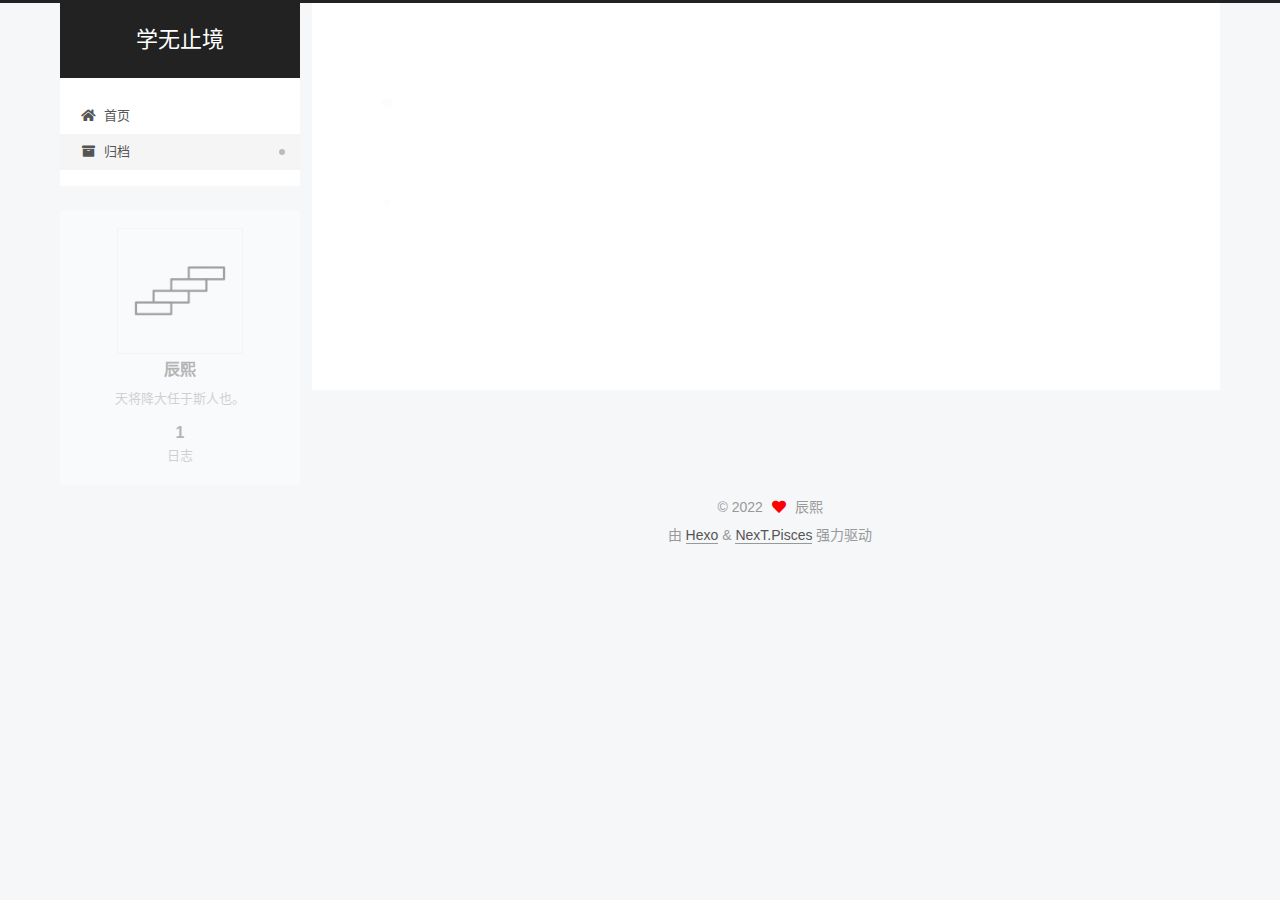
==== commit 5f7d1d30: "Site updated: 2022-01-27 12:19:09" ====
--- a/archives/index.html
+++ b/archives/index.html
@@ -17,7 +17,7 @@
 
 <script id="hexo-configurations">
     var NexT = window.NexT || {};
-    var CONFIG = {"hostname":"chenxudong.com.cn","root":"/","scheme":"Pisces","version":"7.8.0","exturl":false,"sidebar":{"position":"left","display":"post","padding":18,"offset":12,"onmobile":false},"copycode":{"enable":false,"show_result":false,"style":null},"back2top":{"enable":true,"sidebar":false,"scrollpercent":false},"bookmark":{"enable":false,"color":"#222","save":"auto"},"fancybox":false,"mediumzoom":false,"lazyload":false,"pangu":false,"comments":{"style":"tabs","active":null,"storage":true,"lazyload":false,"nav":null},"algolia":{"hits":{"per_page":10},"labels":{"input_placeholder":"Search for Posts","hits_empty":"We didn't find any results for the search: ${query}","hits_stats":"${hits} results found in ${time} ms"}},"localsearch":{"enable":false,"trigger":"auto","top_n_per_article":1,"unescape":false,"preload":false},"motion":{"enable":true,"async":false,"transition":{"post_block":"fadeIn","post_header":"slideDownIn","post_body":"slideDownIn","coll_header":"slideLeftIn","sidebar":"slideUpIn"}}};
+    var CONFIG = {"hostname":"chenxudong.com.cn","root":"/","scheme":"Pisces","version":"7.8.0","exturl":false,"sidebar":{"position":"left","display":"hide","padding":18,"offset":12,"onmobile":false},"copycode":{"enable":false,"show_result":false,"style":null},"back2top":{"enable":true,"sidebar":false,"scrollpercent":false},"bookmark":{"enable":false,"color":"#222","save":"auto"},"fancybox":false,"mediumzoom":false,"lazyload":false,"pangu":false,"comments":{"style":"tabs","active":null,"storage":true,"lazyload":false,"nav":null},"algolia":{"hits":{"per_page":10},"labels":{"input_placeholder":"Search for Posts","hits_empty":"We didn't find any results for the search: ${query}","hits_stats":"${hits} results found in ${time} ms"}},"localsearch":{"enable":false,"trigger":"auto","top_n_per_article":1,"unescape":false,"preload":false},"motion":{"enable":true,"async":false,"transition":{"post_block":"fadeIn","post_header":"slideDownIn","post_body":"slideDownIn","coll_header":"slideLeftIn","sidebar":"slideUpIn"}}};
   </script>
 
   <meta name="description" content="天将降大任于斯人也。">
@@ -242,6 +242,8 @@
 
       <div class="site-overview-wrap sidebar-panel">
         <div class="site-author motion-element" itemprop="author" itemscope itemtype="http://schema.org/Person">
+    <img class="site-author-image" itemprop="image" alt="辰熙"
+      src="/images/avatar.png">
   <p class="site-author-name" itemprop="name">辰熙</p>
   <div class="site-description" itemprop="description">天将降大任于斯人也。</div>
 </div>
--- a/css/main.css
+++ b/css/main.css
@@ -1142,6 +1142,12 @@
   max-width: 120px;
   padding: 2px;
 }
+.site-author-image {
+  transition: transform 1s ease-out;
+}
+.site-author-image:hover {
+  transform: rotateZ(360deg);
+}
 .site-author-name {
   color: var(--text-color);
   font-weight: 600;
@@ -1168,7 +1174,7 @@
 }
 .links-of-author a::before,
 .links-of-author span.exturl::before {
-  background: #6ae532;
+  background: #9046fe;
   border-radius: 50%;
   content: ' ';
   display: inline-block;
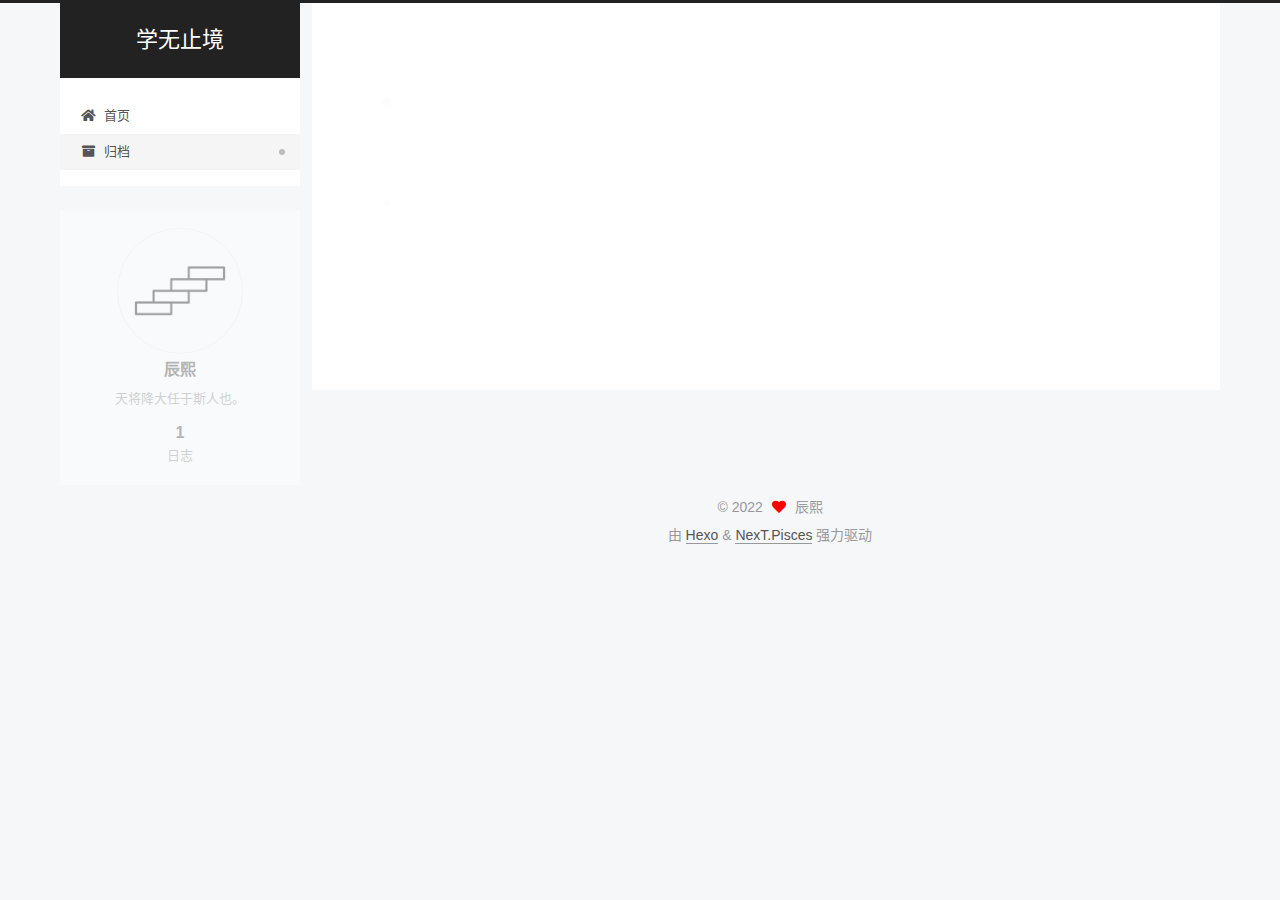
==== commit a26cb4fd: "Site updated: 2022-01-27 12:30:27" ====
--- a/archives/index.html
+++ b/archives/index.html
@@ -47,6 +47,15 @@
   
 
 
+  <script>
+    var _hmt = _hmt || [];
+    (function() {
+      var hm = document.createElement("script");
+      hm.src = "https://hm.baidu.com/hm.js?b26a7bb633912913c096e91a052c6d0a";
+      var s = document.getElementsByTagName("script")[0];
+      s.parentNode.insertBefore(hm, s);
+    })();
+  </script>
 
 
 
--- a/css/main.css
+++ b/css/main.css
@@ -1141,6 +1141,7 @@
   margin: 0 auto;
   max-width: 120px;
   padding: 2px;
+  border-radius: 50%;
 }
 .site-author-image {
   transition: transform 1s ease-out;
@@ -1174,7 +1175,7 @@
 }
 .links-of-author a::before,
 .links-of-author span.exturl::before {
-  background: #9046fe;
+  background: #25ffac;
   border-radius: 50%;
   content: ' ';
   display: inline-block;
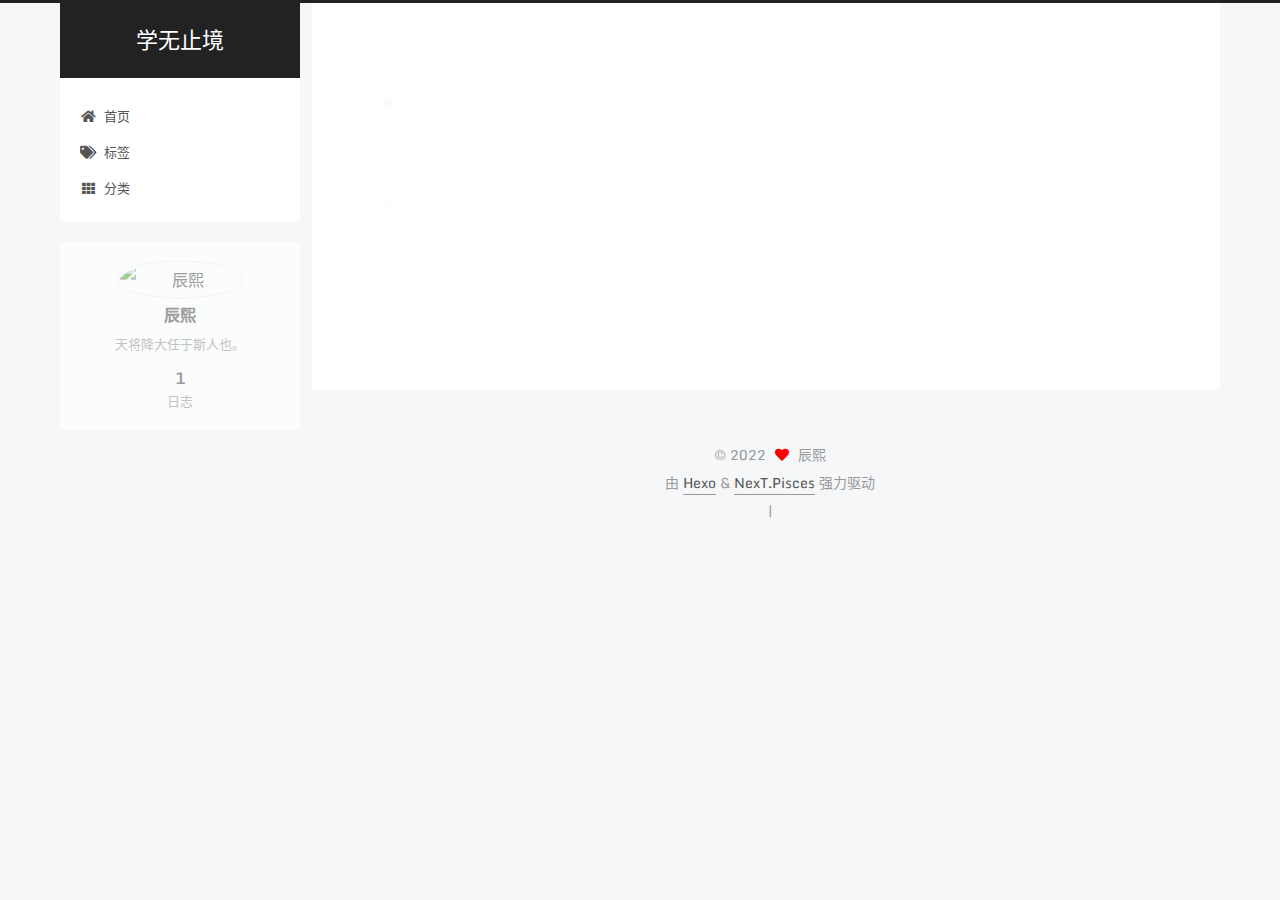
==== commit 225d7f79: "Site updated: 2022-01-27 13:34:55" ====
--- a/archives/index.html
+++ b/archives/index.html
@@ -12,7 +12,7 @@
 
 <link rel="stylesheet" href="/css/main.css">
 
-
+<link rel="stylesheet" href="//fonts.googleapis.com/css?family=Monda:300,300italic,400,400italic,700,700italic|Roboto Slab:300,300italic,400,400italic,700,700italic|PT Mono:300,300italic,400,400italic,700,700italic&display=swap&subset=latin,latin-ext">
 <link rel="stylesheet" href="/lib/font-awesome/css/all.min.css">
 
 <script id="hexo-configurations">
@@ -47,15 +47,6 @@
   
 
 
-  <script>
-    var _hmt = _hmt || [];
-    (function() {
-      var hm = document.createElement("script");
-      hm.src = "https://hm.baidu.com/hm.js?b26a7bb633912913c096e91a052c6d0a";
-      var s = document.getElementsByTagName("script")[0];
-      s.parentNode.insertBefore(hm, s);
-    })();
-  </script>
 
 
 
@@ -124,9 +115,14 @@
     <a href="/" rel="section"><i class="fa fa-home fa-fw"></i>首页</a>
 
   </li>
-        <li class="menu-item menu-item-archives">
-
-    <a href="/archives/" rel="section"><i class="fa fa-archive fa-fw"></i>归档</a>
+        <li class="menu-item menu-item-tags">
+
+    <a href="/tags/" rel="section"><i class="fa fa-tags fa-fw"></i>标签</a>
+
+  </li>
+        <li class="menu-item menu-item-categories">
+
+    <a href="/categories/" rel="section"><i class="fa fa-th fa-fw"></i>分类</a>
 
   </li>
   </ul>
@@ -259,8 +255,7 @@
 <div class="site-state-wrap motion-element">
   <nav class="site-state">
       <div class="site-state-item site-state-posts">
-          <a href="/archives/">
-        
+          <a href="/archives">
           <span class="site-state-item-count">1</span>
           <span class="site-state-item-name">日志</span>
         </a>
@@ -299,6 +294,26 @@
   </div>
 
         
+<div class="busuanzi-count">
+  <script async src="https://busuanzi.ibruce.info/busuanzi/2.3/busuanzi.pure.mini.js"></script>
+    <span class="post-meta-item" id="busuanzi_container_site_uv" style="display: none;">
+      <span class="post-meta-item-icon">
+        <i class="fa fa-user"></i>
+      </span>
+      <span class="site-uv" title="总访客量">
+        <span id="busuanzi_value_site_uv"></span>
+      </span>
+    </span>
+    <span class="post-meta-divider">|</span>
+    <span class="post-meta-item" id="busuanzi_container_site_pv" style="display: none;">
+      <span class="post-meta-item-icon">
+        <i class="fa fa-eye"></i>
+      </span>
+      <span class="site-pv" title="总访问量">
+        <span id="busuanzi_value_site_pv"></span>
+      </span>
+    </span>
+</div>
 
 
 
--- a/css/main.css
+++ b/css/main.css
@@ -177,7 +177,7 @@
 body {
   background: var(--body-bg-color);
   color: var(--text-color);
-  font-family: 'Lato', "PingFang SC", "Microsoft YaHei", sans-serif;
+  font-family: 'Monda', "PingFang SC", "Microsoft YaHei", sans-serif;
   font-size: 1em;
   line-height: 2;
 }
@@ -193,7 +193,7 @@
 h4,
 h5,
 h6 {
-  font-family: 'Lato', "PingFang SC", "Microsoft YaHei", sans-serif;
+  font-family: 'Roboto Slab', 'Monda', "PingFang SC", "Microsoft YaHei", sans-serif;
   font-weight: bold;
   line-height: 1.5;
   margin: 20px 0 15px;
@@ -391,7 +391,7 @@
 }
 pre,
 code {
-  font-family: consolas, Menlo, monospace, "PingFang SC", "Microsoft YaHei";
+  font-family: 'PT Mono', consolas, Menlo, monospace, "PingFang SC", "Microsoft YaHei";
 }
 code {
   background: #eee;
@@ -985,7 +985,7 @@
   color: var(--brand-hover-color);
 }
 .site-title {
-  font-family: 'Lato', "PingFang SC", "Microsoft YaHei", sans-serif;
+  font-family: 'Monda', "PingFang SC", "Microsoft YaHei", sans-serif;
   font-size: 1.375em;
   font-weight: normal;
   margin: 0;
@@ -1175,7 +1175,7 @@
 }
 .links-of-author a::before,
 .links-of-author span.exturl::before {
-  background: #25ffac;
+  background: #9cbd95;
   border-radius: 50%;
   content: ' ';
   display: inline-block;
@@ -1519,7 +1519,7 @@
   }
 }
 .post-body {
-  font-family: 'Lato', "PingFang SC", "Microsoft YaHei", sans-serif;
+  font-family: 'Monda', "PingFang SC", "Microsoft YaHei", sans-serif;
   overflow-wrap: break-word;
   word-wrap: break-word;
 }
@@ -1817,7 +1817,7 @@
 }
 .posts-expand .post-meta {
   color: #999;
-  font-family: 'Lato', "PingFang SC", "Microsoft YaHei", sans-serif;
+  font-family: 'Monda', "PingFang SC", "Microsoft YaHei", sans-serif;
   font-size: 0.75em;
   margin: 3px 0 60px 0;
   text-align: center;
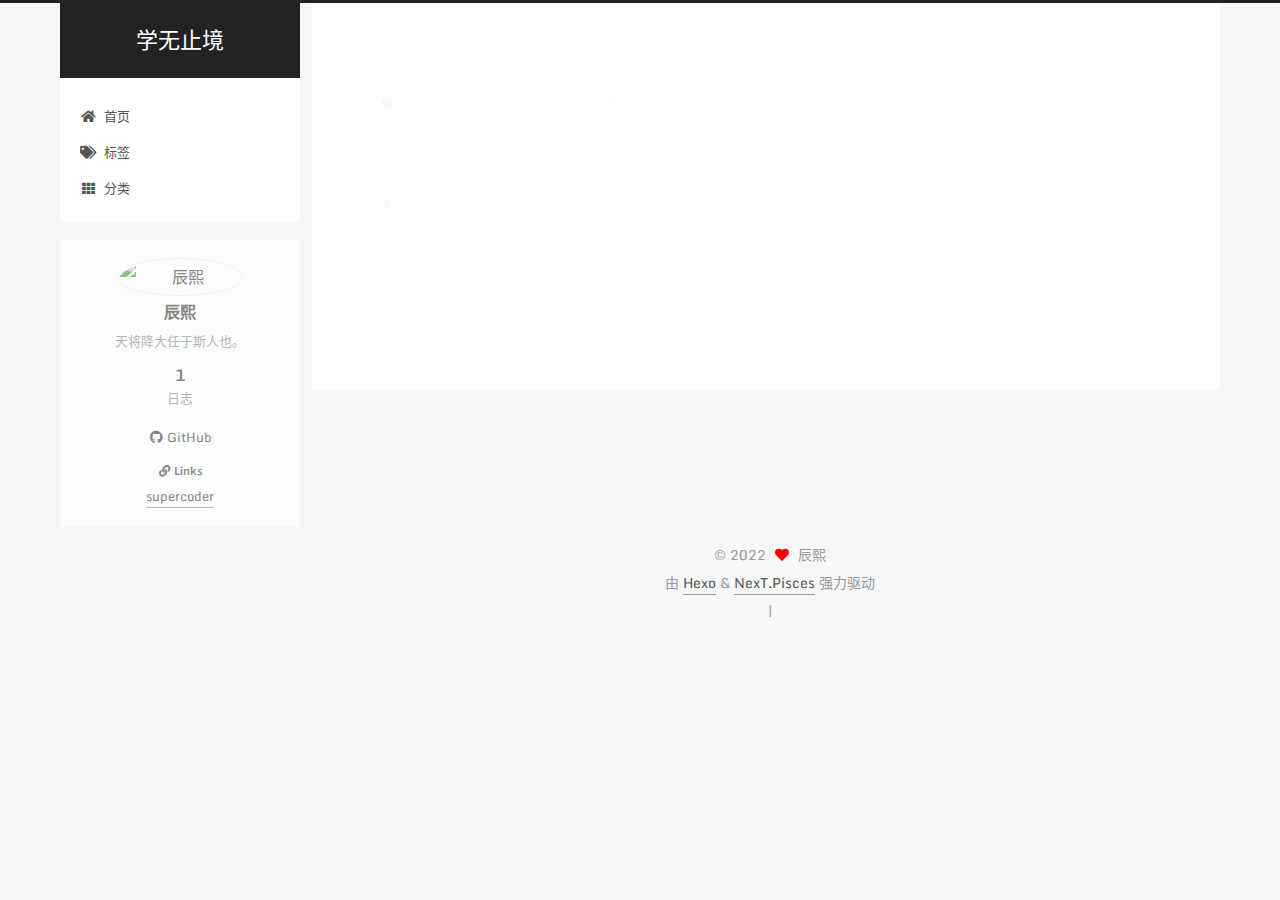
==== commit 174b9538: "Site updated: 2022-01-27 13:44:44" ====
--- a/archives/index.html
+++ b/archives/index.html
@@ -262,8 +262,23 @@
       </div>
   </nav>
 </div>
-
-
+  <div class="links-of-author motion-element">
+      <span class="links-of-author-item">
+        <a href="https://github.com/chen-xi-D/chenxijava.github.io" title="GitHub → https:&#x2F;&#x2F;github.com&#x2F;chen-xi-D&#x2F;chenxijava.github.io" rel="noopener" target="_blank"><i class="fab fa-github fa-fw"></i>GitHub</a>
+      </span>
+  </div>
+
+
+  <div class="links-of-blogroll motion-element">
+    <div class="links-of-blogroll-title"><i class="fa fa-link fa-fw"></i>
+      Links
+    </div>
+    <ul class="links-of-blogroll-list">
+        <li class="links-of-blogroll-item">
+          <a href="https://supercoder.com.cn/" title="https:&#x2F;&#x2F;supercoder.com.cn&#x2F;" rel="noopener" target="_blank">supercoder</a>
+        </li>
+    </ul>
+  </div>
 
       </div>
 
--- a/css/main.css
+++ b/css/main.css
@@ -1175,7 +1175,7 @@
 }
 .links-of-author a::before,
 .links-of-author span.exturl::before {
-  background: #9cbd95;
+  background: #cbbb77;
   border-radius: 50%;
   content: ' ';
   display: inline-block;
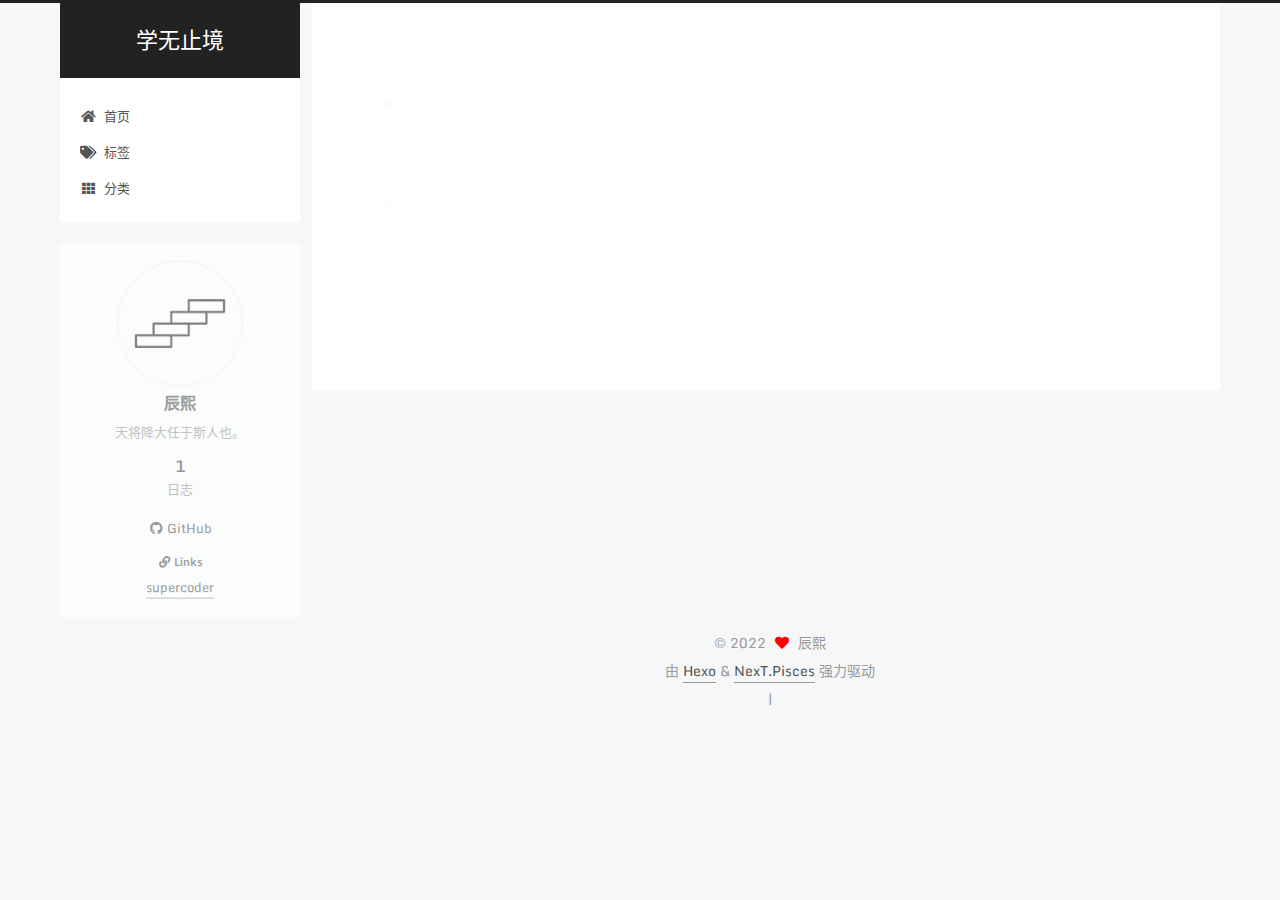
==== commit e8b38003: "Site updated: 2022-01-27 14:04:02" ====
--- a/archives/index.html
+++ b/archives/index.html
@@ -248,7 +248,7 @@
       <div class="site-overview-wrap sidebar-panel">
         <div class="site-author motion-element" itemprop="author" itemscope itemtype="http://schema.org/Person">
     <img class="site-author-image" itemprop="image" alt="辰熙"
-      src="/images/avatar.png">
+      src="/images/avatar.gif">
   <p class="site-author-name" itemprop="name">辰熙</p>
   <div class="site-description" itemprop="description">天将降大任于斯人也。</div>
 </div>
--- a/css/main.css
+++ b/css/main.css
@@ -18,6 +18,34 @@
   --btn-default-hover-color: #fff;
   --btn-default-hover-border-color: #222;
 }
+@media (prefers-color-scheme: dark) {
+  :root {
+    --body-bg-color: #282828;
+    --content-bg-color: #333;
+    --card-bg-color: #555;
+    --text-color: #ccc;
+    --blockquote-color: #bbb;
+    --link-color: #ccc;
+    --link-hover-color: #eee;
+    --brand-color: #ddd;
+    --brand-hover-color: #ddd;
+    --table-row-odd-bg-color: #282828;
+    --table-row-hover-bg-color: #363636;
+    --menu-item-bg-color: #555;
+    --btn-default-bg: #222;
+    --btn-default-color: #ccc;
+    --btn-default-border-color: #555;
+    --btn-default-hover-bg: #666;
+    --btn-default-hover-color: #ccc;
+    --btn-default-hover-border-color: #666;
+  }
+  img {
+    opacity: 0.75;
+  }
+  img:hover {
+    opacity: 0.9;
+  }
+}
 html {
   line-height: 1.15; /* 1 */
   -webkit-text-size-adjust: 100%; /* 2 */
@@ -1175,7 +1203,7 @@
 }
 .links-of-author a::before,
 .links-of-author span.exturl::before {
-  background: #cbbb77;
+  background: #b88370;
   border-radius: 50%;
   content: ' ';
   display: inline-block;
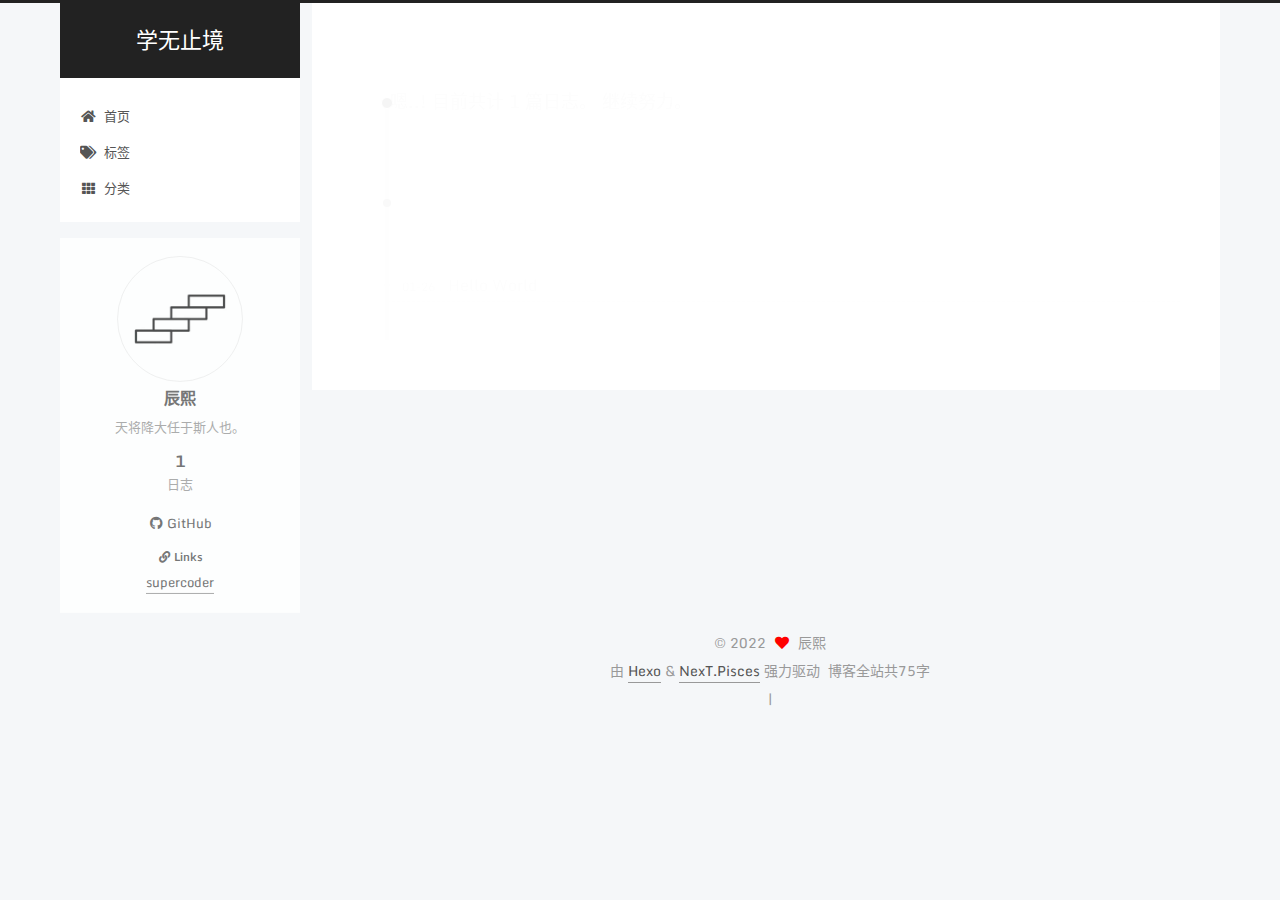
==== commit 13dc9d88: "Site updated: 2022-01-27 14:15:59" ====
--- a/archives/index.html
+++ b/archives/index.html
@@ -308,6 +308,11 @@
   <div class="powered-by">由 <a href="https://hexo.io/" class="theme-link" rel="noopener" target="_blank">Hexo</a> & <a href="https://pisces.theme-next.org/" class="theme-link" rel="noopener" target="_blank">NexT.Pisces</a> 强力驱动
   </div>
 
+
+<div class="theme-info">
+  <div class="powered-by"></div>
+  <span class="post-count">博客全站共75字</span>
+</div>
         
 <div class="busuanzi-count">
   <script async src="https://busuanzi.ibruce.info/busuanzi/2.3/busuanzi.pure.mini.js"></script>
--- a/css/main.css
+++ b/css/main.css
@@ -1203,7 +1203,7 @@
 }
 .links-of-author a::before,
 .links-of-author span.exturl::before {
-  background: #b88370;
+  background: #b6044a;
   border-radius: 50%;
   content: ' ';
   display: inline-block;
